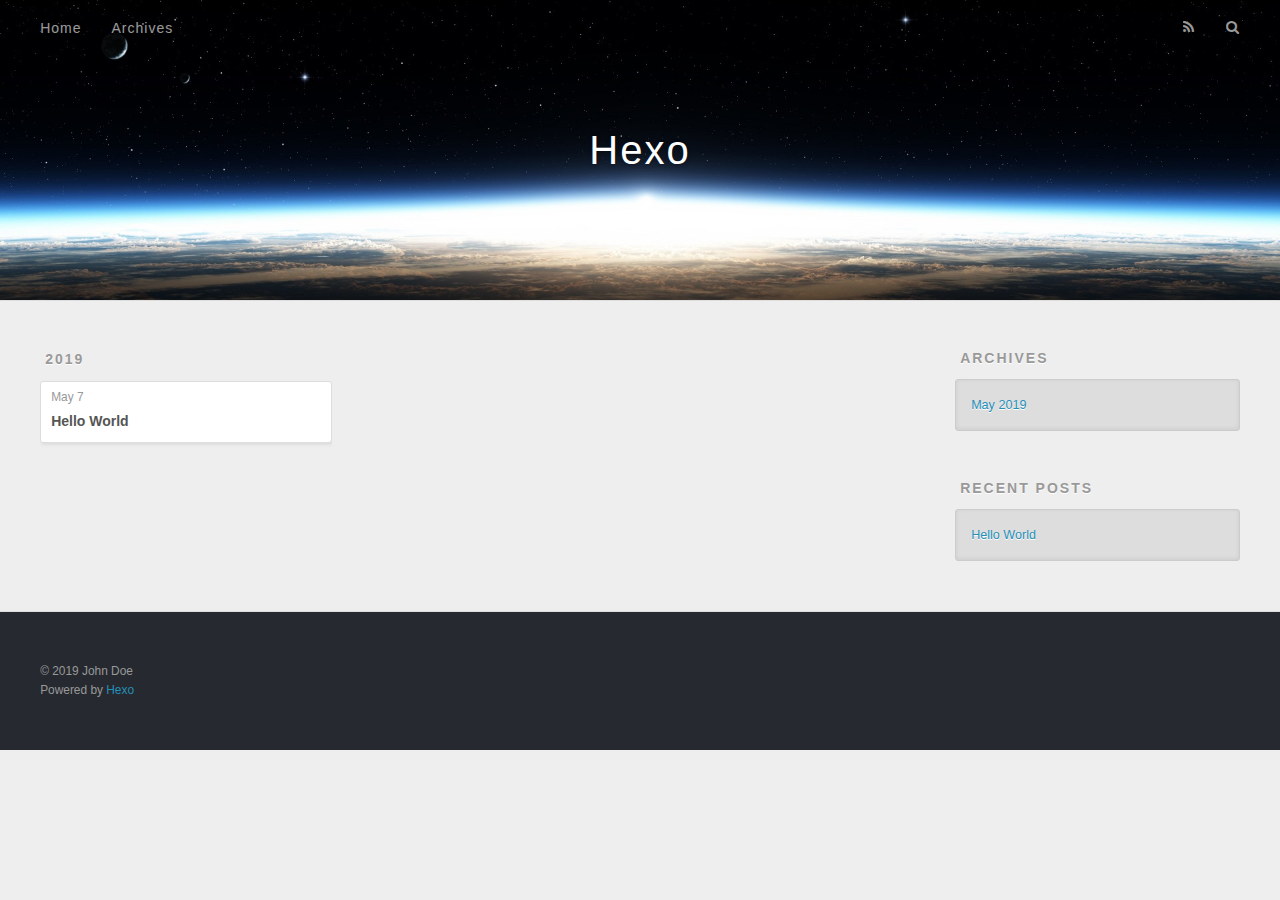
==== archives/index.html @ 74bae9dd "Site updated: 2019-05-07 15:51:32" ====
<!DOCTYPE html>
<html>
<head><meta name="generator" content="Hexo 3.8.0">
  <meta charset="utf-8">
  

  
  <title>Archives | Hexo</title>
  <meta name="viewport" content="width=device-width, initial-scale=1, maximum-scale=1">
  <meta property="og:type" content="website">
<meta property="og:title" content="Hexo">
<meta property="og:url" content="http://yoursite.com/archives/index.html">
<meta property="og:site_name" content="Hexo">
<meta property="og:locale" content="default">
<meta name="twitter:card" content="summary">
<meta name="twitter:title" content="Hexo">
  
    <link rel="alternate" href="/atom.xml" title="Hexo" type="application/atom+xml">
  
  
    <link rel="icon" href="/favicon.png">
  
  
    <link href="//fonts.googleapis.com/css?family=Source+Code+Pro" rel="stylesheet" type="text/css">
  
  <link rel="stylesheet" href="/css/style.css">
</head>
</html>
<body>
  <div id="container">
    <div id="wrap">
      <header id="header">
  <div id="banner"></div>
  <div id="header-outer" class="outer">
    <div id="header-title" class="inner">
      <h1 id="logo-wrap">
        <a href="/" id="logo">Hexo</a>
      </h1>
      
    </div>
    <div id="header-inner" class="inner">
      <nav id="main-nav">
        <a id="main-nav-toggle" class="nav-icon"></a>
        
          <a class="main-nav-link" href="/">Home</a>
        
          <a class="main-nav-link" href="/archives">Archives</a>
        
      </nav>
      <nav id="sub-nav">
        
          <a id="nav-rss-link" class="nav-icon" href="/atom.xml" title="RSS Feed"></a>
        
        <a id="nav-search-btn" class="nav-icon" title="Search"></a>
      </nav>
      <div id="search-form-wrap">
        <form action="//google.com/search" method="get" accept-charset="UTF-8" class="search-form"><input type="search" name="q" class="search-form-input" placeholder="Search"><button type="submit" class="search-form-submit">&#xF002;</button><input type="hidden" name="sitesearch" value="http://yoursite.com"></form>
      </div>
    </div>
  </div>
</header>
      <div class="outer">
        <section id="main">
  
  
    
    
      
      
      <section class="archives-wrap">
        <div class="archive-year-wrap">
          <a href="/archives/2019" class="archive-year">2019</a>
        </div>
        <div class="archives">
    
    <article class="archive-article archive-type-post">
  <div class="archive-article-inner">
    <header class="archive-article-header">
      <a href="/2019/05/07/hello-world/" class="archive-article-date">
  <time datetime="2019-05-07T07:40:25.000Z" itemprop="datePublished">May 7</time>
</a>
      
  
    <h1 itemprop="name">
      <a class="archive-article-title" href="/2019/05/07/hello-world/">Hello World</a>
    </h1>
  

    </header>
  </div>
</article>
  
  
    </div></section>
  


</section>
        
          <aside id="sidebar">
  
    

  
    

  
    
  
    
  <div class="widget-wrap">
    <h3 class="widget-title">Archives</h3>
    <div class="widget">
      <ul class="archive-list"><li class="archive-list-item"><a class="archive-list-link" href="/archives/2019/05/">May 2019</a></li></ul>
    </div>
  </div>


  
    
  <div class="widget-wrap">
    <h3 class="widget-title">Recent Posts</h3>
    <div class="widget">
      <ul>
        
          <li>
            <a href="/2019/05/07/hello-world/">Hello World</a>
          </li>
        
      </ul>
    </div>
  </div>

  
</aside>
        
      </div>
      <footer id="footer">
  
  <div class="outer">
    <div id="footer-info" class="inner">
      &copy; 2019 John Doe<br>
      Powered by <a href="http://hexo.io/" target="_blank">Hexo</a>
    </div>
  </div>
</footer>
    </div>
    <nav id="mobile-nav">
  
    <a href="/" class="mobile-nav-link">Home</a>
  
    <a href="/archives" class="mobile-nav-link">Archives</a>
  
</nav>
    

<script src="//ajax.googleapis.com/ajax/libs/jquery/2.0.3/jquery.min.js"></script>


  <link rel="stylesheet" href="/fancybox/jquery.fancybox.css">
  <script src="/fancybox/jquery.fancybox.pack.js"></script>


<script src="/js/script.js"></script>



  </div>
</body>
</html>
---- css/style.css ----
body {
  width: 100%;
}
body:before,
body:after {
  content: "";
  display: table;
}
body:after {
  clear: both;
}
html,
body,
div,
span,
applet,
object,
iframe,
h1,
h2,
h3,
h4,
h5,
h6,
p,
blockquote,
pre,
a,
abbr,
acronym,
address,
big,
cite,
code,
del,
dfn,
em,
img,
ins,
kbd,
q,
s,
samp,
small,
strike,
strong,
sub,
sup,
tt,
var,
dl,
dt,
dd,
ol,
ul,
li,
fieldset,
form,
label,
legend,
table,
caption,
tbody,
tfoot,
thead,
tr,
th,
td {
  margin: 0;
  padding: 0;
  border: 0;
  outline: 0;
  font-weight: inherit;
  font-style: inherit;
  font-family: inherit;
  font-size: 100%;
  vertical-align: baseline;
}
body {
  line-height: 1;
  color: #000;
  background: #fff;
}
ol,
ul {
  list-style: none;
}
table {
  border-collapse: separate;
  border-spacing: 0;
  vertical-align: middle;
}
caption,
th,
td {
  text-align: left;
  font-weight: normal;
  vertical-align: middle;
}
a img {
  border: none;
}
input,
button {
  margin: 0;
  padding: 0;
}
input::-moz-focus-inner,
button::-moz-focus-inner {
  border: 0;
  padding: 0;
}
@font-face {
  font-family: FontAwesome;
  font-style: normal;
  font-weight: normal;
  src: url("fonts/fontawesome-webfont.eot?v=#4.0.3");
  src: url("fonts/fontawesome-webfont.eot?#iefix&v=#4.0.3") format("embedded-opentype"), url("fonts/fontawesome-webfont.woff?v=#4.0.3") format("woff"), url("fonts/fontawesome-webfont.ttf?v=#4.0.3") format("truetype"), url("fonts/fontawesome-webfont.svg#fontawesomeregular?v=#4.0.3") format("svg");
}
html,
body,
#container {
  height: 100%;
}
body {
  background: #eee;
  font: 14px -apple-system, BlinkMacSystemFont, "Segoe UI", "Roboto", "Oxygen", "Ubuntu", "Cantarell", "Fira Sans", "Droid Sans", "Helvetica Neue", sans-serif;
  -webkit-text-size-adjust: 100%;
}
.outer {
  max-width: 1220px;
  margin: 0 auto;
  padding: 0 20px;
}
.outer:before,
.outer:after {
  content: "";
  display: table;
}
.outer:after {
  clear: both;
}
.inner {
  display: inline;
  float: left;
  width: 98.33333333333333%;
  margin: 0 0.833333333333333%;
}
.left,
.alignleft {
  float: left;
}
.right,
.alignright {
  float: right;
}
.clear {
  clear: both;
}
#container {
  position: relative;
}
.mobile-nav-on {
  overflow: hidden;
}
#wrap {
  height: 100%;
  width: 100%;
  position: absolute;
  top: 0;
  left: 0;
  -webkit-transition: 0.2s ease-out;
  -moz-transition: 0.2s ease-out;
  -ms-transition: 0.2s ease-out;
  transition: 0.2s ease-out;
  z-index: 1;
  background: #eee;
}
.mobile-nav-on #wrap {
  left: 280px;
}
@media screen and (min-width: 768px) {
  #main {
    display: inline;
    float: left;
    width: 73.33333333333333%;
    margin: 0 0.833333333333333%;
  }
}
.article-date,
.article-category-link,
.archive-year,
.widget-title {
  text-decoration: none;
  text-transform: uppercase;
  letter-spacing: 2px;
  color: #999;
  margin-bottom: 1em;
  margin-left: 5px;
  line-height: 1em;
  text-shadow: 0 1px #fff;
  font-weight: bold;
}
.article-inner,
.archive-article-inner {
  background: #fff;
  -webkit-box-shadow: 1px 2px 3px #ddd;
  box-shadow: 1px 2px 3px #ddd;
  border: 1px solid #ddd;
  border-radius: 3px;
}
.article-entry h1,
.widget h1 {
  font-size: 2em;
}
.article-entry h2,
.widget h2 {
  font-size: 1.5em;
}
.article-entry h3,
.widget h3 {
  font-size: 1.3em;
}
.article-entry h4,
.widget h4 {
  font-size: 1.2em;
}
.article-entry h5,
.widget h5 {
  font-size: 1em;
}
.article-entry h6,
.widget h6 {
  font-size: 1em;
  color: #999;
}
.article-entry hr,
.widget hr {
  border: 1px dashed #ddd;
}
.article-entry strong,
.widget strong {
  font-weight: bold;
}
.article-entry em,
.widget em,
.article-entry cite,
.widget cite {
  font-style: italic;
}
.article-entry sup,
.widget sup,
.article-entry sub,
.widget sub {
  font-size: 0.75em;
  line-height: 0;
  position: relative;
  vertical-align: baseline;
}
.article-entry sup,
.widget sup {
  top: -0.5em;
}
.article-entry sub,
.widget sub {
  bottom: -0.2em;
}
.article-entry small,
.widget small {
  font-size: 0.85em;
}
.article-entry acronym,
.widget acronym,
.article-entry abbr,
.widget abbr {
  border-bottom: 1px dotted;
}
.article-entry ul,
.widget ul,
.article-entry ol,
.widget ol,
.article-entry dl,
.widget dl {
  margin: 0 20px;
  line-height: 1.6em;
}
.article-entry ul ul,
.widget ul ul,
.article-entry ol ul,
.widget ol ul,
.article-entry ul ol,
.widget ul ol,
.article-entry ol ol,
.widget ol ol {
  margin-top: 0;
  margin-bottom: 0;
}
.article-entry ul,
.widget ul {
  list-style: disc;
}
.article-entry ol,
.widget ol {
  list-style: decimal;
}
.article-entry dt,
.widget dt {
  font-weight: bold;
}
#header {
  height: 300px;
  position: relative;
  border-bottom: 1px solid #ddd;
}
#header:before,
#header:after {
  content: "";
  position: absolute;
  left: 0;
  right: 0;
  height: 40px;
}
#header:before {
  top: 0;
  background: -webkit-linear-gradient(rgba(0,0,0,0.2), transparent);
  background: -moz-linear-gradient(rgba(0,0,0,0.2), transparent);
  background: -ms-linear-gradient(rgba(0,0,0,0.2), transparent);
  background: linear-gradient(rgba(0,0,0,0.2), transparent);
}
#header:after {
  bottom: 0;
  background: -webkit-linear-gradient(transparent, rgba(0,0,0,0.2));
  background: -moz-linear-gradient(transparent, rgba(0,0,0,0.2));
  background: -ms-linear-gradient(transparent, rgba(0,0,0,0.2));
  background: linear-gradient(transparent, rgba(0,0,0,0.2));
}
#header-outer {
  height: 100%;
  position: relative;
}
#header-inner {
  position: relative;
  overflow: hidden;
}
#banner {
  position: absolute;
  top: 0;
  left: 0;
  width: 100%;
  height: 100%;
  background: url("images/banner.jpg") center #000;
  -webkit-background-size: cover;
  -moz-background-size: cover;
  background-size: cover;
  z-index: -1;
}
#header-title {
  text-align: center;
  height: 40px;
  position: absolute;
  top: 50%;
  left: 0;
  margin-top: -20px;
}
#logo,
#subtitle {
  text-decoration: none;
  color: #fff;
  font-weight: 300;
  text-shadow: 0 1px 4px rgba(0,0,0,0.3);
}
#logo {
  font-size: 40px;
  line-height: 40px;
  letter-spacing: 2px;
}
#subtitle {
  font-size: 16px;
  line-height: 16px;
  letter-spacing: 1px;
}
#subtitle-wrap {
  margin-top: 16px;
}
#main-nav {
  float: left;
  margin-left: -15px;
}
.nav-icon,
.main-nav-link {
  float: left;
  color: #fff;
  opacity: 0.6;
  text-decoration: none;
  text-shadow: 0 1px rgba(0,0,0,0.2);
  -webkit-transition: opacity 0.2s;
  -moz-transition: opacity 0.2s;
  -ms-transition: opacity 0.2s;
  transition: opacity 0.2s;
  display: block;
  padding: 20px 15px;
}
.nav-icon:hover,
.main-nav-link:hover {
  opacity: 1;
}
.nav-icon {
  font-family: FontAwesome;
  text-align: center;
  font-size: 14px;
  width: 14px;
  height: 14px;
  padding: 20px 15px;
  position: relative;
  cursor: pointer;
}
.main-nav-link {
  font-weight: 300;
  letter-spacing: 1px;
}
@media screen and (max-width: 479px) {
  .main-nav-link {
    display: none;
  }
}
#main-nav-toggle {
  display: none;
}
#main-nav-toggle:before {
  content: "\f0c9";
}
@media screen and (max-width: 479px) {
  #main-nav-toggle {
    display: block;
  }
}
#sub-nav {
  float: right;
  margin-right: -15px;
}
#nav-rss-link:before {
  content: "\f09e";
}
#nav-search-btn:before {
  content: "\f002";
}
#search-form-wrap {
  position: absolute;
  top: 15px;
  width: 150px;
  height: 30px;
  right: -150px;
  opacity: 0;
  -webkit-transition: 0.2s ease-out;
  -moz-transition: 0.2s ease-out;
  -ms-transition: 0.2s ease-out;
  transition: 0.2s ease-out;
}
#search-form-wrap.on {
  opacity: 1;
  right: 0;
}
@media screen and (max-width: 479px) {
  #search-form-wrap {
    width: 100%;
    right: -100%;
  }
}
.search-form {
  position: absolute;
  top: 0;
  left: 0;
  right: 0;
  background: #fff;
  padding: 5px 15px;
  border-radius: 15px;
  -webkit-box-shadow: 0 0 10px rgba(0,0,0,0.3);
  box-shadow: 0 0 10px rgba(0,0,0,0.3);
}
.search-form-input {
  border: none;
  background: none;
  color: #555;
  width: 100%;
  font: 13px -apple-system, BlinkMacSystemFont, "Segoe UI", "Roboto", "Oxygen", "Ubuntu", "Cantarell", "Fira Sans", "Droid Sans", "Helvetica Neue", sans-serif;
  outline: none;
}
.search-form-input::-webkit-search-results-decoration,
.search-form-input::-webkit-search-cancel-button {
  -webkit-appearance: none;
}
.search-form-submit {
  position: absolute;
  top: 50%;
  right: 10px;
  margin-top: -7px;
  font: 13px FontAwesome;
  border: none;
  background: none;
  color: #bbb;
  cursor: pointer;
}
.search-form-submit:hover,
.search-form-submit:focus {
  color: #777;
}
.article {
  margin: 50px 0;
}
.article-inner {
  overflow: hidden;
}
.article-meta:before,
.article-meta:after {
  content: "";
  display: table;
}
.article-meta:after {
  clear: both;
}
.article-date {
  float: left;
}
.article-category {
  float: left;
  line-height: 1em;
  color: #ccc;
  text-shadow: 0 1px #fff;
  margin-left: 8px;
}
.article-category:before {
  content: "\2022";
}
.article-category-link {
  margin: 0 12px 1em;
}
.article-header {
  padding: 20px 20px 0;
}
.article-title {
  text-decoration: none;
  font-size: 2em;
  font-weight: bold;
  color: #555;
  line-height: 1.1em;
  -webkit-transition: color 0.2s;
  -moz-transition: color 0.2s;
  -ms-transition: color 0.2s;
  transition: color 0.2s;
}
a.article-title:hover {
  color: #258fb8;
}
.article-entry {
  color: #555;
  padding: 0 20px;
}
.article-entry:before,
.article-entry:after {
  content: "";
  display: table;
}
.article-entry:after {
  clear: both;
}
.article-entry p,
.article-entry table {
  line-height: 1.6em;
  margin: 1.6em 0;
}
.article-entry h1,
.article-entry h2,
.article-entry h3,
.article-entry h4,
.article-entry h5,
.article-entry h6 {
  font-weight: bold;
}
.article-entry h1,
.article-entry h2,
.article-entry h3,
.article-entry h4,
.article-entry h5,
.article-entry h6 {
  line-height: 1.1em;
  margin: 1.1em 0;
}
.article-entry a {
  color: #258fb8;
  text-decoration: none;
}
.article-entry a:hover {
  text-decoration: underline;
}
.article-entry ul,
.article-entry ol,
.article-entry dl {
  margin-top: 1.6em;
  margin-bottom: 1.6em;
}
.article-entry img,
.article-entry video {
  max-width: 100%;
  height: auto;
  display: block;
  margin: auto;
}
.article-entry iframe {
  border: none;
}
.article-entry table {
  width: 100%;
  border-collapse: collapse;
  border-spacing: 0;
}
.article-entry th {
  font-weight: bold;
  border-bottom: 3px solid #ddd;
  padding-bottom: 0.5em;
}
.article-entry td {
  border-bottom: 1px solid #ddd;
  padding: 10px 0;
}
.article-entry blockquote {
  font-family: Georgia, "Times New Roman", serif;
  font-size: 1.4em;
  margin: 1.6em 20px;
  text-align: center;
}
.article-entry blockquote footer {
  font-size: 14px;
  margin: 1.6em 0;
  font-family: -apple-system, BlinkMacSystemFont, "Segoe UI", "Roboto", "Oxygen", "Ubuntu", "Cantarell", "Fira Sans", "Droid Sans", "Helvetica Neue", sans-serif;
}
.article-entry blockquote footer cite:before {
  content: "—";
  padding: 0 0.5em;
}
.article-entry .pullquote {
  text-align: left;
  width: 45%;
  margin: 0;
}
.article-entry .pullquote.left {
  margin-left: 0.5em;
  margin-right: 1em;
}
.article-entry .pullquote.right {
  margin-right: 0.5em;
  margin-left: 1em;
}
.article-entry .caption {
  color: #999;
  display: block;
  font-size: 0.9em;
  margin-top: 0.5em;
  position: relative;
  text-align: center;
}
.article-entry .video-container {
  position: relative;
  padding-top: 56.25%;
  height: 0;
  overflow: hidden;
}
.article-entry .video-container iframe,
.article-entry .video-container object,
.article-entry .video-container embed {
  position: absolute;
  top: 0;
  left: 0;
  width: 100%;
  height: 100%;
  margin-top: 0;
}
.article-more-link a {
  display: inline-block;
  line-height: 1em;
  padding: 6px 15px;
  border-radius: 15px;
  background: #eee;
  color: #999;
  text-shadow: 0 1px #fff;
  text-decoration: none;
}
.article-more-link a:hover {
  background: #258fb8;
  color: #fff;
  text-decoration: none;
  text-shadow: 0 1px #1e7293;
}
.article-footer {
  font-size: 0.85em;
  line-height: 1.6em;
  border-top: 1px solid #ddd;
  padding-top: 1.6em;
  margin: 0 20px 20px;
}
.article-footer:before,
.article-footer:after {
  content: "";
  display: table;
}
.article-footer:after {
  clear: both;
}
.article-footer a {
  color: #999;
  text-decoration: none;
}
.article-footer a:hover {
  color: #555;
}
.article-tag-list-item {
  float: left;
  margin-right: 10px;
}
.article-tag-list-link:before {
  content: "#";
}
.article-comment-link {
  float: right;
}
.article-comment-link:before {
  content: "\f075";
  font-family: FontAwesome;
  padding-right: 8px;
}
.article-share-link {
  cursor: pointer;
  float: right;
  margin-left: 20px;
}
.article-share-link:before {
  content: "\f064";
  font-family: FontAwesome;
  padding-right: 6px;
}
#article-nav {
  position: relative;
}
#article-nav:before,
#article-nav:after {
  content: "";
  display: table;
}
#article-nav:after {
  clear: both;
}
@media screen and (min-width: 768px) {
  #article-nav {
    margin: 50px 0;
  }
  #article-nav:before {
    width: 8px;
    height: 8px;
    position: absolute;
    top: 50%;
    left: 50%;
    margin-top: -4px;
    margin-left: -4px;
    content: "";
    border-radius: 50%;
    background: #ddd;
    -webkit-box-shadow: 0 1px 2px #fff;
    box-shadow: 0 1px 2px #fff;
  }
}
.article-nav-link-wrap {
  text-decoration: none;
  text-shadow: 0 1px #fff;
  color: #999;
  -webkit-box-sizing: border-box;
  -moz-box-sizing: border-box;
  box-sizing: border-box;
  margin-top: 50px;
  text-align: center;
  display: block;
}
.article-nav-link-wrap:hover {
  color: #555;
}
@media screen and (min-width: 768px) {
  .article-nav-link-wrap {
    width: 50%;
    margin-top: 0;
  }
}
@media screen and (min-width: 768px) {
  #article-nav-newer {
    float: left;
    text-align: right;
    padding-right: 20px;
  }
}
@media screen and (min-width: 768px) {
  #article-nav-older {
    float: right;
    text-align: left;
    padding-left: 20px;
  }
}
.article-nav-caption {
  text-transform: uppercase;
  letter-spacing: 2px;
  color: #ddd;
  line-height: 1em;
  font-weight: bold;
}
#article-nav-newer .article-nav-caption {
  margin-right: -2px;
}
.article-nav-title {
  font-size: 0.85em;
  line-height: 1.6em;
  margin-top: 0.5em;
}
.article-share-box {
  position: absolute;
  display: none;
  background: #fff;
  -webkit-box-shadow: 1px 2px 10px rgba(0,0,0,0.2);
  box-shadow: 1px 2px 10px rgba(0,0,0,0.2);
  border-radius: 3px;
  margin-left: -145px;
  overflow: hidden;
  z-index: 1;
}
.article-share-box.on {
  display: block;
}
.article-share-input {
  width: 100%;
  background: none;
  -webkit-box-sizing: border-box;
  -moz-box-sizing: border-box;
  box-sizing: border-box;
  font: 14px -apple-system, BlinkMacSystemFont, "Segoe UI", "Roboto", "Oxygen", "Ubuntu", "Cantarell", "Fira Sans", "Droid Sans", "Helvetica Neue", sans-serif;
  padding: 0 15px;
  color: #555;
  outline: none;
  border: 1px solid #ddd;
  border-radius: 3px 3px 0 0;
  height: 36px;
  line-height: 36px;
}
.article-share-links {
  background: #eee;
}
.article-share-links:before,
.article-share-links:after {
  content: "";
  display: table;
}
.article-share-links:after {
  clear: both;
}
.article-share-twitter,
.article-share-facebook,
.article-share-pinterest,
.article-share-google {
  width: 50px;
  height: 36px;
  display: block;
  float: left;
  position: relative;
  color: #999;
  text-shadow: 0 1px #fff;
}
.article-share-twitter:before,
.article-share-facebook:before,
.article-share-pinterest:before,
.article-share-google:before {
  font-size: 20px;
  font-family: FontAwesome;
  width: 20px;
  height: 20px;
  position: absolute;
  top: 50%;
  left: 50%;
  margin-top: -10px;
  margin-left: -10px;
  text-align: center;
}
.article-share-twitter:hover,
.article-share-facebook:hover,
.article-share-pinterest:hover,
.article-share-google:hover {
  color: #fff;
}
.article-share-twitter:before {
  content: "\f099";
}
.article-share-twitter:hover {
  background: #00aced;
  text-shadow: 0 1px #008abe;
}
.article-share-facebook:before {
  content: "\f09a";
}
.article-share-facebook:hover {
  background: #3b5998;
  text-shadow: 0 1px #2f477a;
}
.article-share-pinterest:before {
  content: "\f0d2";
}
.article-share-pinterest:hover {
  background: #cb2027;
  text-shadow: 0 1px #a21a1f;
}
.article-share-google:before {
  content: "\f0d5";
}
.article-share-google:hover {
  background: #dd4b39;
  text-shadow: 0 1px #be3221;
}
.article-gallery {
  background: #000;
  position: relative;
}
.article-gallery-photos {
  position: relative;
  overflow: hidden;
}
.article-gallery-img {
  display: none;
  max-width: 100%;
}
.article-gallery-img:first-child {
  display: block;
}
.article-gallery-img.loaded {
  position: absolute;
  display: block;
}
.article-gallery-img img {
  display: block;
  max-width: 100%;
  margin: 0 auto;
}
#comments {
  background: #fff;
  -webkit-box-shadow: 1px 2px 3px #ddd;
  box-shadow: 1px 2px 3px #ddd;
  padding: 20px;
  border: 1px solid #ddd;
  border-radius: 3px;
  margin: 50px 0;
}
#comments a {
  color: #258fb8;
}
.archives-wrap {
  margin: 50px 0;
}
.archives:before,
.archives:after {
  content: "";
  display: table;
}
.archives:after {
  clear: both;
}
.archive-year-wrap {
  margin-bottom: 1em;
}
.archives {
  -webkit-column-gap: 10px;
  -moz-column-gap: 10px;
  column-gap: 10px;
}
@media screen and (min-width: 480px) and (max-width: 767px) {
  .archives {
    -webkit-column-count: 2;
    -moz-column-count: 2;
    column-count: 2;
  }
}
@media screen and (min-width: 768px) {
  .archives {
    -webkit-column-count: 3;
    -moz-column-count: 3;
    column-count: 3;
  }
}
.archive-article {
  -webkit-column-break-inside: avoid;
  page-break-inside: avoid;
  overflow: hidden;
  break-inside: avoid-column;
}
.archive-article-inner {
  padding: 10px;
  margin-bottom: 15px;
}
.archive-article-title {
  text-decoration: none;
  font-weight: bold;
  color: #555;
  -webkit-transition: color 0.2s;
  -moz-transition: color 0.2s;
  -ms-transition: color 0.2s;
  transition: color 0.2s;
  line-height: 1.6em;
}
.archive-article-title:hover {
  color: #258fb8;
}
.archive-article-footer {
  margin-top: 1em;
}
.archive-article-date {
  color: #999;
  text-decoration: none;
  font-size: 0.85em;
  line-height: 1em;
  margin-bottom: 0.5em;
  display: block;
}
#page-nav {
  margin: 50px auto;
  background: #fff;
  -webkit-box-shadow: 1px 2px 3px #ddd;
  box-shadow: 1px 2px 3px #ddd;
  border: 1px solid #ddd;
  border-radius: 3px;
  text-align: center;
  color: #999;
  overflow: hidden;
}
#page-nav:before,
#page-nav:after {
  content: "";
  display: table;
}
#page-nav:after {
  clear: both;
}
#page-nav a,
#page-nav span {
  padding: 10px 20px;
  line-height: 1;
  height: 2ex;
}
#page-nav a {
  color: #999;
  text-decoration: none;
}
#page-nav a:hover {
  background: #999;
  color: #fff;
}
#page-nav .prev {
  float: left;
}
#page-nav .next {
  float: right;
}
#page-nav .page-number {
  display: inline-block;
}
@media screen and (max-width: 479px) {
  #page-nav .page-number {
    display: none;
  }
}
#page-nav .current {
  color: #555;
  font-weight: bold;
}
#page-nav .space {
  color: #ddd;
}
#footer {
  background: #262a30;
  padding: 50px 0;
  border-top: 1px solid #ddd;
  color: #999;
}
#footer a {
  color: #258fb8;
  text-decoration: none;
}
#footer a:hover {
  text-decoration: underline;
}
#footer-info {
  line-height: 1.6em;
  font-size: 0.85em;
}
.article-entry pre,
.article-entry .highlight {
  background: #2d2d2d;
  margin: 0 -20px;
  padding: 15px 20px;
  border-style: solid;
  border-color: #ddd;
  border-width: 1px 0;
  overflow: auto;
  color: #ccc;
  line-height: 22.400000000000002px;
}
.article-entry .highlight .gutter pre,
.article-entry .gist .gist-file .gist-data .line-numbers {
  color: #666;
  font-size: 0.85em;
}
.article-entry pre,
.article-entry code {
  font-family: "Source Code Pro", Consolas, Monaco, Menlo, Consolas, monospace;
}
.article-entry code {
  background: #eee;
  text-shadow: 0 1px #fff;
  padding: 0 0.3em;
}
.article-entry pre code {
  background: none;
  text-shadow: none;
  padding: 0;
}
.article-entry .highlight pre {
  border: none;
  margin: 0;
  padding: 0;
}
.article-entry .highlight table {
  margin: 0;
  width: auto;
}
.article-entry .highlight td {
  border: none;
  padding: 0;
}
.article-entry .highlight figcaption {
  font-size: 0.85em;
  color: #999;
  line-height: 1em;
  margin-bottom: 1em;
}
.article-entry .highlight figcaption:before,
.article-entry .highlight figcaption:after {
  content: "";
  display: table;
}
.article-entry .highlight figcaption:after {
  clear: both;
}
.article-entry .highlight figcaption a {
  float: right;
}
.article-entry .highlight .gutter pre {
  text-align: right;
  padding-right: 20px;
}
.article-entry .highlight .line {
  height: 22.400000000000002px;
}
.article-entry .highlight .line.marked {
  background: #515151;
}
.article-entry .gist {
  margin: 0 -20px;
  border-style: solid;
  border-color: #ddd;
  border-width: 1px 0;
  background: #2d2d2d;
  padding: 15px 20px 15px 0;
}
.article-entry .gist .gist-file {
  border: none;
  font-family: "Source Code Pro", Consolas, Monaco, Menlo, Consolas, monospace;
  margin: 0;
}
.article-entry .gist .gist-file .gist-data {
  background: none;
  border: none;
}
.article-entry .gist .gist-file .gist-data .line-numbers {
  background: none;
  border: none;
  padding: 0 20px 0 0;
}
.article-entry .gist .gist-file .gist-data .line-data {
  padding: 0 !important;
}
.article-entry .gist .gist-file .highlight {
  margin: 0;
  padding: 0;
  border: none;
}
.article-entry .gist .gist-file .gist-meta {
  background: #2d2d2d;
  color: #999;
  font: 0.85em -apple-system, BlinkMacSystemFont, "Segoe UI", "Roboto", "Oxygen", "Ubuntu", "Cantarell", "Fira Sans", "Droid Sans", "Helvetica Neue", sans-serif;
  text-shadow: 0 0;
  padding: 0;
  margin-top: 1em;
  margin-left: 20px;
}
.article-entry .gist .gist-file .gist-meta a {
  color: #258fb8;
  font-weight: normal;
}
.article-entry .gist .gist-file .gist-meta a:hover {
  text-decoration: underline;
}
pre .comment,
pre .title {
  color: #999;
}
pre .variable,
pre .attribute,
pre .tag,
pre .regexp,
pre .ruby .constant,
pre .xml .tag .title,
pre .xml .pi,
pre .xml .doctype,
pre .html .doctype,
pre .css .id,
pre .css .class,
pre .css .pseudo {
  color: #f2777a;
}
pre .number,
pre .preprocessor,
pre .built_in,
pre .literal,
pre .params,
pre .constant {
  color: #f99157;
}
pre .class,
pre .ruby .class .title,
pre .css .rules .attribute {
  color: #9c9;
}
pre .string,
pre .value,
pre .inheritance,
pre .header,
pre .ruby .symbol,
pre .xml .cdata {
  color: #9c9;
}
pre .css .hexcolor {
  color: #6cc;
}
pre .function,
pre .python .decorator,
pre .python .title,
pre .ruby .function .title,
pre .ruby .title .keyword,
pre .perl .sub,
pre .javascript .title,
pre .coffeescript .title {
  color: #69c;
}
pre .keyword,
pre .javascript .function {
  color: #c9c;
}
@media screen and (max-width: 479px) {
  #mobile-nav {
    position: absolute;
    top: 0;
    left: 0;
    width: 280px;
    height: 100%;
    background: #191919;
    border-right: 1px solid #fff;
  }
}
@media screen and (max-width: 479px) {
  .mobile-nav-link {
    display: block;
    color: #999;
    text-decoration: none;
    padding: 15px 20px;
    font-weight: bold;
  }
  .mobile-nav-link:hover {
    color: #fff;
  }
}
@media screen and (min-width: 768px) {
  #sidebar {
    display: inline;
    float: left;
    width: 23.333333333333332%;
    margin: 0 0.833333333333333%;
  }
}
.widget-wrap {
  margin: 50px 0;
}
.widget {
  color: #777;
  text-shadow: 0 1px #fff;
  background: #ddd;
  -webkit-box-shadow: 0 -1px 4px #ccc inset;
  box-shadow: 0 -1px 4px #ccc inset;
  border: 1px solid #ccc;
  padding: 15px;
  border-radius: 3px;
}
.widget a {
  color: #258fb8;
  text-decoration: none;
}
.widget a:hover {
  text-decoration: underline;
}
.widget ul ul,
.widget ol ul,
.widget dl ul,
.widget ul ol,
.widget ol ol,
.widget dl ol,
.widget ul dl,
.widget ol dl,
.widget dl dl {
  margin-left: 15px;
  list-style: disc;
}
.widget {
  line-height: 1.6em;
  word-wrap: break-word;
  font-size: 0.9em;
}
.widget ul,
.widget ol {
  list-style: none;
  margin: 0;
}
.widget ul ul,
.widget ol ul,
.widget ul ol,
.widget ol ol {
  margin: 0 20px;
}
.widget ul ul,
.widget ol ul {
  list-style: disc;
}
.widget ul ol,
.widget ol ol {
  list-style: decimal;
}
.category-list-count,
.tag-list-count,
.archive-list-count {
  padding-left: 5px;
  color: #999;
  font-size: 0.85em;
}
.category-list-count:before,
.tag-list-count:before,
.archive-list-count:before {
  content: "(";
}
.category-list-count:after,
.tag-list-count:after,
.archive-list-count:after {
  content: ")";
}
.tagcloud a {
  margin-right: 5px;
  display: inline-block;
}
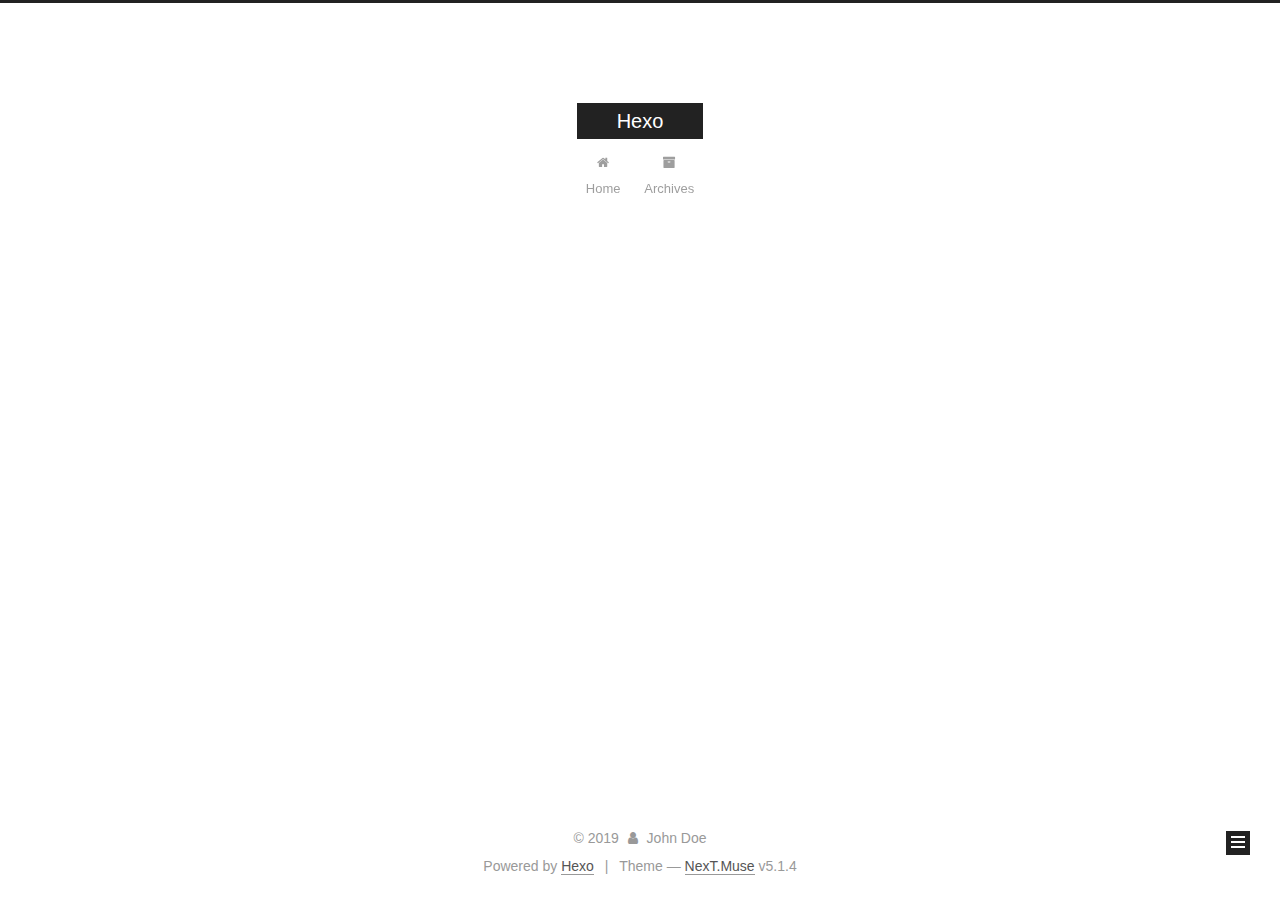
==== commit a3fec19a: "Site updated: 2019-05-07 17:22:38" ====
--- a/archives/index.html
+++ b/archives/index.html
@@ -1,170 +1,549 @@
 <!DOCTYPE html>
-<html>
+
+
+
+  
+
+
+<html class="theme-next muse use-motion" lang>
 <head><meta name="generator" content="Hexo 3.8.0">
-  <meta charset="utf-8">
-  
-
-  
-  <title>Archives | Hexo</title>
-  <meta name="viewport" content="width=device-width, initial-scale=1, maximum-scale=1">
-  <meta property="og:type" content="website">
+  <meta charset="UTF-8">
+<meta http-equiv="X-UA-Compatible" content="IE=edge">
+<meta name="viewport" content="width=device-width, initial-scale=1, maximum-scale=1">
+<meta name="theme-color" content="#222">
+
+
+
+
+
+
+
+
+
+<meta http-equiv="Cache-Control" content="no-transform">
+<meta http-equiv="Cache-Control" content="no-siteapp">
+
+
+
+
+
+
+
+
+
+
+
+
+
+
+
+
+  
+  
+  <link href="/lib/fancybox/source/jquery.fancybox.css?v=2.1.5" rel="stylesheet" type="text/css">
+
+
+
+
+
+
+
+<link href="/lib/font-awesome/css/font-awesome.min.css?v=4.6.2" rel="stylesheet" type="text/css">
+
+<link href="/css/main.css?v=5.1.4" rel="stylesheet" type="text/css">
+
+
+  <link rel="apple-touch-icon" sizes="180x180" href="/images/apple-touch-icon-next.png?v=5.1.4">
+
+
+  <link rel="icon" type="image/png" sizes="32x32" href="/images/favicon-32x32-next.png?v=5.1.4">
+
+
+  <link rel="icon" type="image/png" sizes="16x16" href="/images/favicon-16x16-next.png?v=5.1.4">
+
+
+  <link rel="mask-icon" href="/images/logo.svg?v=5.1.4" color="#222">
+
+
+
+
+
+  <meta name="keywords" content="Hexo, NexT">
+
+
+
+
+
+
+
+
+
+
+<meta property="og:type" content="website">
 <meta property="og:title" content="Hexo">
 <meta property="og:url" content="http://yoursite.com/archives/index.html">
 <meta property="og:site_name" content="Hexo">
 <meta property="og:locale" content="default">
 <meta name="twitter:card" content="summary">
 <meta name="twitter:title" content="Hexo">
-  
-    <link rel="alternate" href="/atom.xml" title="Hexo" type="application/atom+xml">
-  
-  
-    <link rel="icon" href="/favicon.png">
-  
-  
-    <link href="//fonts.googleapis.com/css?family=Source+Code+Pro" rel="stylesheet" type="text/css">
-  
-  <link rel="stylesheet" href="/css/style.css">
+
+
+
+<script type="text/javascript" id="hexo.configurations">
+  var NexT = window.NexT || {};
+  var CONFIG = {
+    root: '/',
+    scheme: 'Muse',
+    version: '5.1.4',
+    sidebar: {"position":"left","display":"post","offset":12,"b2t":false,"scrollpercent":false,"onmobile":false},
+    fancybox: true,
+    tabs: true,
+    motion: {"enable":true,"async":false,"transition":{"post_block":"fadeIn","post_header":"slideDownIn","post_body":"slideDownIn","coll_header":"slideLeftIn","sidebar":"slideUpIn"}},
+    duoshuo: {
+      userId: '0',
+      author: 'Author'
+    },
+    algolia: {
+      applicationID: '',
+      apiKey: '',
+      indexName: '',
+      hits: {"per_page":10},
+      labels: {"input_placeholder":"Search for Posts","hits_empty":"We didn't find any results for the search: ${query}","hits_stats":"${hits} results found in ${time} ms"}
+    }
+  };
+</script>
+
+
+
+  <link rel="canonical" href="http://yoursite.com/archives/">
+
+
+
+
+
+  <title>Archive | Hexo</title>
+  
+
+
+
+
+
+
+
+
 </head>
-</html>
-<body>
-  <div id="container">
-    <div id="wrap">
-      <header id="header">
-  <div id="banner"></div>
-  <div id="header-outer" class="outer">
-    <div id="header-title" class="inner">
-      <h1 id="logo-wrap">
-        <a href="/" id="logo">Hexo</a>
-      </h1>
-      
+
+<body itemscope itemtype="http://schema.org/WebPage" lang="default">
+
+  
+  
+    
+  
+
+  <div class="container sidebar-position-left page-archive">
+    <div class="headband"></div>
+
+    <header id="header" class="header" itemscope itemtype="http://schema.org/WPHeader">
+      <div class="header-inner"><div class="site-brand-wrapper">
+  <div class="site-meta ">
+    
+
+    <div class="custom-logo-site-title">
+      <a href="/" class="brand" rel="start">
+        <span class="logo-line-before"><i></i></span>
+        <span class="site-title">Hexo</span>
+        <span class="logo-line-after"><i></i></span>
+      </a>
     </div>
-    <div id="header-inner" class="inner">
-      <nav id="main-nav">
-        <a id="main-nav-toggle" class="nav-icon"></a>
-        
-          <a class="main-nav-link" href="/">Home</a>
-        
-          <a class="main-nav-link" href="/archives">Archives</a>
-        
-      </nav>
-      <nav id="sub-nav">
-        
-          <a id="nav-rss-link" class="nav-icon" href="/atom.xml" title="RSS Feed"></a>
-        
-        <a id="nav-search-btn" class="nav-icon" title="Search"></a>
-      </nav>
-      <div id="search-form-wrap">
-        <form action="//google.com/search" method="get" accept-charset="UTF-8" class="search-form"><input type="search" name="q" class="search-form-input" placeholder="Search"><button type="submit" class="search-form-submit">&#xF002;</button><input type="hidden" name="sitesearch" value="http://yoursite.com"></form>
+      
+        <p class="site-subtitle"></p>
+      
+  </div>
+
+  <div class="site-nav-toggle">
+    <button>
+      <span class="btn-bar"></span>
+      <span class="btn-bar"></span>
+      <span class="btn-bar"></span>
+    </button>
+  </div>
+</div>
+
+<nav class="site-nav">
+  
+
+  
+    <ul id="menu" class="menu">
+      
+        
+        <li class="menu-item menu-item-home">
+          <a href="/" rel="section">
+            
+              <i class="menu-item-icon fa fa-fw fa-home"></i> <br>
+            
+            Home
+          </a>
+        </li>
+      
+        
+        <li class="menu-item menu-item-archives">
+          <a href="/archives/" rel="section">
+            
+              <i class="menu-item-icon fa fa-fw fa-archive"></i> <br>
+            
+            Archives
+          </a>
+        </li>
+      
+
+      
+    </ul>
+  
+
+  
+</nav>
+
+
+
+ </div>
+    </header>
+
+    <main id="main" class="main">
+      <div class="main-inner">
+        <div class="content-wrap">
+          <div id="content" class="content">
+            
+
+  
+  
+  
+  <div class="post-block archive">
+    <div id="posts" class="posts-collapse">
+      <span class="archive-move-on"></span>
+
+      <span class="archive-page-counter">
+        
+        
+        
+          
+        
+        Um..! 1 post. Keep on posting.
+      </span>
+
+      
+
+        
+        
+        
+
+        
+          
+          <div class="collection-title">
+            <h1 class="archive-year" id="archive-year-2019">2019</h1>
+          </div>
+        
+        
+
+        
+
+  <article class="post post-type-normal" itemscope itemtype="http://schema.org/Article">
+    <header class="post-header">
+
+      <h2 class="post-title">
+        
+            <a class="post-title-link" href="/2019/05/07/hello-world/" itemprop="url">
+              
+                <span itemprop="name">Hello World</span>
+              
+            </a>
+        
+      </h2>
+
+      <div class="post-meta">
+        <time class="post-time" itemprop="dateCreated" datetime="2019-05-07T15:40:25+08:00" content="2019-05-07">
+          05-07
+        </time>
       </div>
+
+    </header>
+  </article>
+
+
+
+      
+
     </div>
   </div>
-</header>
-      <div class="outer">
-        <section id="main">
-  
-  
-    
-    
-      
-      
-      <section class="archives-wrap">
-        <div class="archive-year-wrap">
-          <a href="/archives/2019" class="archive-year">2019</a>
+  
+  
+  
+
+  
+
+
+
+          </div>
+          
+
+
+          
+
         </div>
-        <div class="archives">
-    
-    <article class="archive-article archive-type-post">
-  <div class="archive-article-inner">
-    <header class="archive-article-header">
-      <a href="/2019/05/07/hello-world/" class="archive-article-date">
-  <time datetime="2019-05-07T07:40:25.000Z" itemprop="datePublished">May 7</time>
-</a>
-      
-  
-    <h1 itemprop="name">
-      <a class="archive-article-title" href="/2019/05/07/hello-world/">Hello World</a>
-    </h1>
-  
-
-    </header>
-  </div>
-</article>
-  
-  
-    </div></section>
-  
-
-
-</section>
-        
-          <aside id="sidebar">
-  
-    
-
-  
-    
-
-  
-    
-  
-    
-  <div class="widget-wrap">
-    <h3 class="widget-title">Archives</h3>
-    <div class="widget">
-      <ul class="archive-list"><li class="archive-list-item"><a class="archive-list-link" href="/archives/2019/05/">May 2019</a></li></ul>
+        
+          
+  
+  <div class="sidebar-toggle">
+    <div class="sidebar-toggle-line-wrap">
+      <span class="sidebar-toggle-line sidebar-toggle-line-first"></span>
+      <span class="sidebar-toggle-line sidebar-toggle-line-middle"></span>
+      <span class="sidebar-toggle-line sidebar-toggle-line-last"></span>
     </div>
   </div>
 
-
-  
+  <aside id="sidebar" class="sidebar">
     
-  <div class="widget-wrap">
-    <h3 class="widget-title">Recent Posts</h3>
-    <div class="widget">
-      <ul>
-        
-          <li>
-            <a href="/2019/05/07/hello-world/">Hello World</a>
-          </li>
-        
-      </ul>
+    <div class="sidebar-inner">
+
+      
+
+      
+
+      <section class="site-overview-wrap sidebar-panel sidebar-panel-active">
+        <div class="site-overview">
+          <div class="site-author motion-element" itemprop="author" itemscope itemtype="http://schema.org/Person">
+            
+              <p class="site-author-name" itemprop="name">John Doe</p>
+              <p class="site-description motion-element" itemprop="description"></p>
+          </div>
+
+          <nav class="site-state motion-element">
+
+            
+              <div class="site-state-item site-state-posts">
+              
+                <a href="/archives/">
+              
+                  <span class="site-state-item-count">1</span>
+                  <span class="site-state-item-name">posts</span>
+                </a>
+              </div>
+            
+
+            
+
+            
+
+          </nav>
+
+          
+
+          
+
+          
+          
+
+          
+          
+
+          
+
+        </div>
+      </section>
+
+      
+
+      
+
     </div>
+  </aside>
+
+
+        
+      </div>
+    </main>
+
+    <footer id="footer" class="footer">
+      <div class="footer-inner">
+        <div class="copyright">&copy; <span itemprop="copyrightYear">2019</span>
+  <span class="with-love">
+    <i class="fa fa-user"></i>
+  </span>
+  <span class="author" itemprop="copyrightHolder">John Doe</span>
+
+  
+</div>
+
+
+  <div class="powered-by">Powered by <a class="theme-link" target="_blank" href="https://hexo.io">Hexo</a></div>
+
+
+
+  <span class="post-meta-divider">|</span>
+
+
+
+  <div class="theme-info">Theme &mdash; <a class="theme-link" target="_blank" href="https://github.com/iissnan/hexo-theme-next">NexT.Muse</a> v5.1.4</div>
+
+
+
+
+        
+
+
+
+
+
+
+
+        
+      </div>
+    </footer>
+
+    
+      <div class="back-to-top">
+        <i class="fa fa-arrow-up"></i>
+        
+      </div>
+    
+
+    
+
   </div>
 
   
-</aside>
-        
-      </div>
-      <footer id="footer">
-  
-  <div class="outer">
-    <div id="footer-info" class="inner">
-      &copy; 2019 John Doe<br>
-      Powered by <a href="http://hexo.io/" target="_blank">Hexo</a>
-    </div>
-  </div>
-</footer>
-    </div>
-    <nav id="mobile-nav">
-  
-    <a href="/" class="mobile-nav-link">Home</a>
-  
-    <a href="/archives" class="mobile-nav-link">Archives</a>
-  
-</nav>
-    
-
-<script src="//ajax.googleapis.com/ajax/libs/jquery/2.0.3/jquery.min.js"></script>
-
-
-  <link rel="stylesheet" href="/fancybox/jquery.fancybox.css">
-  <script src="/fancybox/jquery.fancybox.pack.js"></script>
-
-
-<script src="/js/script.js"></script>
-
-
-
-  </div>
+
+<script type="text/javascript">
+  if (Object.prototype.toString.call(window.Promise) !== '[object Function]') {
+    window.Promise = null;
+  }
+</script>
+
+
+
+
+
+
+
+
+
+  
+
+
+
+
+
+
+
+
+
+
+
+
+  
+  
+    <script type="text/javascript" src="/lib/jquery/index.js?v=2.1.3"></script>
+  
+
+  
+  
+    <script type="text/javascript" src="/lib/fastclick/lib/fastclick.min.js?v=1.0.6"></script>
+  
+
+  
+  
+    <script type="text/javascript" src="/lib/jquery_lazyload/jquery.lazyload.js?v=1.9.7"></script>
+  
+
+  
+  
+    <script type="text/javascript" src="/lib/velocity/velocity.min.js?v=1.2.1"></script>
+  
+
+  
+  
+    <script type="text/javascript" src="/lib/velocity/velocity.ui.min.js?v=1.2.1"></script>
+  
+
+  
+  
+    <script type="text/javascript" src="/lib/fancybox/source/jquery.fancybox.pack.js?v=2.1.5"></script>
+  
+
+
+  
+
+
+  <script type="text/javascript" src="/js/src/utils.js?v=5.1.4"></script>
+
+  <script type="text/javascript" src="/js/src/motion.js?v=5.1.4"></script>
+
+
+
+  
+  
+
+  
+
+  
+
+
+  <script type="text/javascript" src="/js/src/bootstrap.js?v=5.1.4"></script>
+
+
+
+  
+
+
+  
+
+
+
+
+	
+
+
+
+
+
+  
+
+
+
+
+
+  
+
+
+
+
+
+
+
+
+
+
+
+
+  
+
+
+
+
+
+  
+
+  
+
+  
+
+  
+  
+
+  
+
+  
+
+  
+
 </body>
-</html>+</html>
--- a/css/main.css
+++ b/css/main.css
@@ -0,0 +1,2662 @@
+/* normalize.css v3.0.2 | MIT License | git.io/normalize */
+html {
+  font-family: sans-serif; /* 1 */
+  -ms-text-size-adjust: 100%; /* 2 */
+  -webkit-text-size-adjust: 100%; /* 2 */
+}
+body {
+  margin: 0;
+}
+article,
+aside,
+details,
+figcaption,
+figure,
+footer,
+header,
+hgroup,
+main,
+menu,
+nav,
+section,
+summary {
+  display: block;
+}
+audio,
+canvas,
+progress,
+video {
+  display: inline-block; /* 1 */
+  vertical-align: baseline; /* 2 */
+}
+audio:not([controls]) {
+  display: none;
+  height: 0;
+}
+[hidden],
+template {
+  display: none;
+}
+a {
+  background-color: transparent;
+}
+a:active,
+a:hover {
+  outline: 0;
+}
+abbr[title] {
+  border-bottom: 1px dotted;
+}
+b,
+strong {
+  font-weight: bold;
+}
+dfn {
+  font-style: italic;
+}
+h1 {
+  font-size: 2em;
+  margin: 0.67em 0;
+}
+mark {
+  background: #ff0;
+  color: #000;
+}
+small {
+  font-size: 80%;
+}
+sub,
+sup {
+  font-size: 75%;
+  line-height: 0;
+  position: relative;
+  vertical-align: baseline;
+}
+sup {
+  top: -0.5em;
+}
+sub {
+  bottom: -0.25em;
+}
+img {
+  border: 0;
+}
+svg:not(:root) {
+  overflow: hidden;
+}
+figure {
+  margin: 1em 40px;
+}
+hr {
+  -moz-box-sizing: content-box;
+  box-sizing: content-box;
+  height: 0;
+}
+pre {
+  overflow: auto;
+}
+code,
+kbd,
+pre,
+samp {
+  font-family: monospace, monospace;
+  font-size: 1em;
+}
+button,
+input,
+optgroup,
+select,
+textarea {
+  color: inherit; /* 1 */
+  font: inherit; /* 2 */
+  margin: 0; /* 3 */
+}
+button {
+  overflow: visible;
+}
+button,
+select {
+  text-transform: none;
+}
+button,
+html input[type="button"],
+input[type="reset"],
+input[type="submit"] {
+  -webkit-appearance: button; /* 2 */
+  cursor: pointer; /* 3 */
+}
+button[disabled],
+html input[disabled] {
+  cursor: default;
+}
+button::-moz-focus-inner,
+input::-moz-focus-inner {
+  border: 0;
+  padding: 0;
+}
+input {
+  line-height: normal;
+}
+input[type="checkbox"],
+input[type="radio"] {
+  box-sizing: border-box; /* 1 */
+  padding: 0; /* 2 */
+}
+input[type="number"]::-webkit-inner-spin-button,
+input[type="number"]::-webkit-outer-spin-button {
+  height: auto;
+}
+input[type="search"] {
+  -webkit-appearance: textfield; /* 1 */
+  -moz-box-sizing: content-box;
+  -webkit-box-sizing: content-box; /* 2 */
+  box-sizing: content-box;
+}
+input[type="search"]::-webkit-search-cancel-button,
+input[type="search"]::-webkit-search-decoration {
+  -webkit-appearance: none;
+}
+fieldset {
+  border: 1px solid #c0c0c0;
+  margin: 0 2px;
+  padding: 0.35em 0.625em 0.75em;
+}
+legend {
+  border: 0; /* 1 */
+  padding: 0; /* 2 */
+}
+textarea {
+  overflow: auto;
+}
+optgroup {
+  font-weight: bold;
+}
+table {
+  border-collapse: collapse;
+  border-spacing: 0;
+}
+td,
+th {
+  padding: 0;
+}
+::selection {
+  background: #262a30;
+  color: #fff;
+}
+body {
+  position: relative;
+  font-family: 'Lato', "PingFang SC", "Microsoft YaHei", sans-serif;
+  font-size: 14px;
+  line-height: 2;
+  color: #555;
+  background: #fff;
+}
+@media (max-width: 767px) {
+  body {
+    padding-right: 0 !important;
+  }
+}
+@media (min-width: 768px) and (max-width: 991px) {
+  body {
+    padding-right: 0 !important;
+  }
+}
+@media (min-width: 1600px) {
+  body {
+    font-size: 16px;
+  }
+}
+h1,
+h2,
+h3,
+h4,
+h5,
+h6 {
+  margin: 0;
+  padding: 0;
+  font-weight: bold;
+  line-height: 1.5;
+  font-family: 'Lato', "PingFang SC", "Microsoft YaHei", sans-serif;
+}
+h2,
+h3,
+h4,
+h5,
+h6 {
+  margin: 20px 0 15px;
+}
+h1 {
+  font-size: 22px;
+}
+@media (max-width: 767px) {
+  h1 {
+    font-size: 18px;
+  }
+}
+h2 {
+  font-size: 20px;
+}
+@media (max-width: 767px) {
+  h2 {
+    font-size: 16px;
+  }
+}
+h3 {
+  font-size: 18px;
+}
+@media (max-width: 767px) {
+  h3 {
+    font-size: 14px;
+  }
+}
+h4 {
+  font-size: 16px;
+}
+@media (max-width: 767px) {
+  h4 {
+    font-size: 12px;
+  }
+}
+h5 {
+  font-size: 14px;
+}
+@media (max-width: 767px) {
+  h5 {
+    font-size: 10px;
+  }
+}
+h6 {
+  font-size: 12px;
+}
+@media (max-width: 767px) {
+  h6 {
+    font-size: 8px;
+  }
+}
+p {
+  margin: 0 0 20px 0;
+}
+a {
+  color: #555;
+  text-decoration: none;
+  outline: none;
+  border-bottom: 1px solid #999;
+  word-wrap: break-word;
+}
+a:hover {
+  color: #222;
+  border-bottom-color: #222;
+}
+blockquote {
+  margin: 0;
+  padding: 0;
+}
+img {
+  display: block;
+  margin: auto;
+  max-width: 100%;
+  height: auto;
+}
+hr {
+  margin: 40px 0;
+  height: 3px;
+  border: none;
+  background-color: #ddd;
+  background-image: repeating-linear-gradient(-45deg, #fff, #fff 4px, transparent 4px, transparent 8px);
+}
+blockquote {
+  padding: 0 15px;
+  color: #666;
+  border-left: 4px solid #ddd;
+}
+blockquote cite::before {
+  content: "-";
+  padding: 0 5px;
+}
+dt {
+  font-weight: 700;
+}
+dd {
+  margin: 0;
+  padding: 0;
+}
+kbd {
+  border: 1px solid #ccc;
+  border-radius: 0.2em;
+  box-shadow: 0.1em 0.1em 0.2em rgba(0,0,0,0.1);
+  background-color: #f9f9f9;
+  font-family: inherit;
+  background-image: -webkit-linear-gradient(top, #eee, #fff, #eee);
+  padding: 0.1em 0.3em;
+  white-space: nowrap;
+}
+.text-left {
+  text-align: left;
+}
+.text-center {
+  text-align: center;
+}
+.text-right {
+  text-align: right;
+}
+.text-justify {
+  text-align: justify;
+}
+.text-nowrap {
+  white-space: nowrap;
+}
+.text-lowercase {
+  text-transform: lowercase;
+}
+.text-uppercase {
+  text-transform: uppercase;
+}
+.text-capitalize {
+  text-transform: capitalize;
+}
+.center-block {
+  display: block;
+  margin-left: auto;
+  margin-right: auto;
+}
+.clearfix:before,
+.clearfix:after {
+  content: " ";
+  display: table;
+}
+.clearfix:after {
+  clear: both;
+}
+.pullquote {
+  width: 45%;
+}
+.pullquote.left {
+  float: left;
+  margin-left: 5px;
+  margin-right: 10px;
+}
+.pullquote.right {
+  float: right;
+  margin-left: 10px;
+  margin-right: 5px;
+}
+.affix.affix.affix {
+  position: fixed;
+}
+.translation {
+  margin-top: -20px;
+  font-size: 14px;
+  color: #999;
+}
+.scrollbar-measure {
+  width: 100px;
+  height: 100px;
+  overflow: scroll;
+  position: absolute;
+  top: -9999px;
+}
+.use-motion .motion-element {
+  opacity: 0;
+}
+table {
+  margin: 20px 0;
+  width: 100%;
+  border-collapse: collapse;
+  border-spacing: 0;
+  border: 1px solid #ddd;
+  font-size: 14px;
+  table-layout: fixed;
+  word-wrap: break-all;
+}
+table>tbody>tr:nth-of-type(odd) {
+  background-color: #f9f9f9;
+}
+table>tbody>tr:hover {
+  background-color: #f5f5f5;
+}
+caption,
+th,
+td {
+  padding: 8px;
+  text-align: left;
+  vertical-align: middle;
+  font-weight: normal;
+}
+th,
+td {
+  border-bottom: 3px solid #ddd;
+  border-right: 1px solid #eee;
+}
+th {
+  padding-bottom: 10px;
+  font-weight: 700;
+}
+td {
+  border-bottom-width: 1px;
+}
+html,
+body {
+  height: 100%;
+}
+.container {
+  position: relative;
+  min-height: 100%;
+}
+.header-inner {
+  margin: 0 auto;
+  padding: 100px 0 70px;
+  width: 700px;
+}
+@media (min-width: 1600px) {
+  .container .header-inner {
+    width: 900px;
+  }
+}
+.main {
+  padding-bottom: 150px;
+}
+.main-inner {
+  margin: 0 auto;
+  width: 700px;
+}
+@media (min-width: 1600px) {
+  .container .main-inner {
+    width: 900px;
+  }
+}
+.footer {
+  position: absolute;
+  left: 0;
+  bottom: 0;
+  width: 100%;
+  min-height: 50px;
+}
+.footer-inner {
+  box-sizing: border-box;
+  margin: 20px auto;
+  width: 700px;
+}
+@media (min-width: 1600px) {
+  .container .footer-inner {
+    width: 900px;
+  }
+}
+pre,
+.highlight {
+  overflow: auto;
+  margin: 20px 0;
+  padding: 0;
+  font-size: 13px;
+  color: #4d4d4c;
+  background: #f7f7f7;
+  line-height: 1.6;
+}
+pre,
+code {
+  font-family: consolas, Menlo, "PingFang SC", "Microsoft YaHei", monospace;
+}
+code {
+  padding: 2px 4px;
+  word-wrap: break-word;
+  color: #555;
+  background: #eee;
+  border-radius: 3px;
+  font-size: 13px;
+}
+pre {
+  padding: 10px;
+}
+pre code {
+  padding: 0;
+  color: #4d4d4c;
+  background: none;
+  text-shadow: none;
+}
+.highlight {
+  border-radius: 1px;
+}
+.highlight pre {
+  border: none;
+  margin: 0;
+  padding: 10px 0;
+}
+.highlight table {
+  margin: 0;
+  width: auto;
+  border: none;
+}
+.highlight td {
+  border: none;
+  padding: 0;
+}
+.highlight figcaption {
+  font-size: 1em;
+  color: #4d4d4c;
+  line-height: 1em;
+  margin-bottom: 1em;
+}
+.highlight figcaption:before,
+.highlight figcaption:after {
+  content: " ";
+  display: table;
+}
+.highlight figcaption:after {
+  clear: both;
+}
+.highlight figcaption a {
+  float: right;
+  color: #4d4d4c;
+}
+.highlight figcaption a:hover {
+  border-bottom-color: #4d4d4c;
+}
+.highlight .gutter pre {
+  padding-left: 10px;
+  padding-right: 10px;
+  color: #869194;
+  text-align: right;
+  background-color: #eff2f3;
+}
+.highlight .code pre {
+  width: 100%;
+  padding-left: 10px;
+  padding-right: 10px;
+  background-color: #f7f7f7;
+}
+.highlight .line {
+  height: 20px;
+}
+.gutter {
+  -webkit-user-select: none;
+  -moz-user-select: none;
+  -ms-user-select: none;
+  user-select: none;
+}
+.gist table {
+  width: auto;
+}
+.gist table td {
+  border: none;
+}
+pre .deletion {
+  background: #fdd;
+}
+pre .addition {
+  background: #dfd;
+}
+pre .meta {
+  color: #8959a8;
+}
+pre .comment {
+  color: #8e908c;
+}
+pre .variable,
+pre .attribute,
+pre .tag,
+pre .regexp,
+pre .ruby .constant,
+pre .xml .tag .title,
+pre .xml .pi,
+pre .xml .doctype,
+pre .html .doctype,
+pre .css .id,
+pre .css .class,
+pre .css .pseudo {
+  color: #c82829;
+}
+pre .number,
+pre .preprocessor,
+pre .built_in,
+pre .literal,
+pre .params,
+pre .constant,
+pre .command {
+  color: #f5871f;
+}
+pre .ruby .class .title,
+pre .css .rules .attribute,
+pre .string,
+pre .value,
+pre .inheritance,
+pre .header,
+pre .ruby .symbol,
+pre .xml .cdata,
+pre .special,
+pre .number,
+pre .formula {
+  color: #718c00;
+}
+pre .title,
+pre .css .hexcolor {
+  color: #3e999f;
+}
+pre .function,
+pre .python .decorator,
+pre .python .title,
+pre .ruby .function .title,
+pre .ruby .title .keyword,
+pre .perl .sub,
+pre .javascript .title,
+pre .coffeescript .title {
+  color: #4271ae;
+}
+pre .keyword,
+pre .javascript .function {
+  color: #8959a8;
+}
+.full-image.full-image.full-image.full-image {
+  border: none;
+  max-width: 100%;
+  width: auto;
+  margin: 20px auto 25px;
+}
+@media (min-width: 992px) {
+  .full-image.full-image.full-image.full-image {
+    max-width: none;
+    width: 110%;
+    margin: 25px -5%;
+  }
+}
+.blockquote-center,
+.page-home .post-type-quote blockquote,
+.page-post-detail .post-type-quote blockquote {
+  position: relative;
+  margin: 40px 0;
+  padding: 0;
+  border-left: none;
+  text-align: center;
+}
+.blockquote-center::before,
+.page-home .post-type-quote blockquote::before,
+.page-post-detail .post-type-quote blockquote::before,
+.blockquote-center::after,
+.page-home .post-type-quote blockquote::after,
+.page-post-detail .post-type-quote blockquote::after {
+  position: absolute;
+  content: ' ';
+  display: block;
+  width: 100%;
+  height: 24px;
+  opacity: 0.2;
+  background-repeat: no-repeat;
+  background-position: 0 -6px;
+  background-size: 22px 22px;
+}
+.blockquote-center::before,
+.page-home .post-type-quote blockquote::before,
+.page-post-detail .post-type-quote blockquote::before {
+  top: -20px;
+  background-image: url("../images/quote-l.svg");
+  border-top: 1px solid #ccc;
+}
+.blockquote-center::after,
+.page-home .post-type-quote blockquote::after,
+.page-post-detail .post-type-quote blockquote::after {
+  bottom: -20px;
+  background-image: url("../images/quote-r.svg");
+  border-bottom: 1px solid #ccc;
+  background-position: 100% 8px;
+}
+.blockquote-center p,
+.page-home .post-type-quote blockquote p,
+.page-post-detail .post-type-quote blockquote p,
+.blockquote-center div,
+.page-home .post-type-quote blockquote div,
+.page-post-detail .post-type-quote blockquote div {
+  text-align: center;
+}
+.post .post-body .group-picture img {
+  box-sizing: border-box;
+  padding: 0 3px;
+  border: none;
+}
+.post .group-picture-row {
+  overflow: hidden;
+  margin-top: 6px;
+}
+.post .group-picture-row:first-child {
+  margin-top: 0;
+}
+.post .group-picture-column {
+  float: left;
+}
+.page-post-detail .post-body .group-picture-column {
+  float: none;
+  margin-top: 10px;
+  width: auto !important;
+}
+.page-post-detail .post-body .group-picture-column img {
+  margin: 0 auto;
+}
+.page-archive .group-picture-container {
+  overflow: hidden;
+}
+.page-archive .group-picture-row {
+  float: left;
+}
+.page-archive .group-picture-row:first-child {
+  margin-top: 6px;
+}
+.page-archive .group-picture-column {
+  max-width: 150px;
+  max-height: 150px;
+}
+.post-body .note {
+  position: relative;
+  padding: 15px;
+  margin-bottom: 20px;
+  border: 1px solid #eee;
+  border-left-width: 5px;
+  border-radius: 3px;
+}
+.post-body .note h2,
+.post-body .note h3,
+.post-body .note h4,
+.post-body .note h5,
+.post-body .note h6 {
+  margin-top: 0;
+  margin-bottom: 0;
+  border-bottom: initial;
+  padding-top: 0 !important;
+}
+.post-body .note p:first-child,
+.post-body .note ul:first-child,
+.post-body .note ol:first-child,
+.post-body .note table:first-child,
+.post-body .note pre:first-child,
+.post-body .note blockquote:first-child {
+  margin-top: 0;
+}
+.post-body .note p:last-child,
+.post-body .note ul:last-child,
+.post-body .note ol:last-child,
+.post-body .note table:last-child,
+.post-body .note pre:last-child,
+.post-body .note blockquote:last-child {
+  margin-bottom: 0;
+}
+.post-body .note.default {
+  border-left-color: #777;
+}
+.post-body .note.default h2,
+.post-body .note.default h3,
+.post-body .note.default h4,
+.post-body .note.default h5,
+.post-body .note.default h6 {
+  color: #777;
+}
+.post-body .note.primary {
+  border-left-color: #6f42c1;
+}
+.post-body .note.primary h2,
+.post-body .note.primary h3,
+.post-body .note.primary h4,
+.post-body .note.primary h5,
+.post-body .note.primary h6 {
+  color: #6f42c1;
+}
+.post-body .note.info {
+  border-left-color: #428bca;
+}
+.post-body .note.info h2,
+.post-body .note.info h3,
+.post-body .note.info h4,
+.post-body .note.info h5,
+.post-body .note.info h6 {
+  color: #428bca;
+}
+.post-body .note.success {
+  border-left-color: #5cb85c;
+}
+.post-body .note.success h2,
+.post-body .note.success h3,
+.post-body .note.success h4,
+.post-body .note.success h5,
+.post-body .note.success h6 {
+  color: #5cb85c;
+}
+.post-body .note.warning {
+  border-left-color: #f0ad4e;
+}
+.post-body .note.warning h2,
+.post-body .note.warning h3,
+.post-body .note.warning h4,
+.post-body .note.warning h5,
+.post-body .note.warning h6 {
+  color: #f0ad4e;
+}
+.post-body .note.danger {
+  border-left-color: #d9534f;
+}
+.post-body .note.danger h2,
+.post-body .note.danger h3,
+.post-body .note.danger h4,
+.post-body .note.danger h5,
+.post-body .note.danger h6 {
+  color: #d9534f;
+}
+.post-body .label {
+  display: inline;
+  padding: 0 2px;
+  white-space: nowrap;
+}
+.post-body .label.default {
+  background-color: #f0f0f0;
+}
+.post-body .label.primary {
+  background-color: #efe6f7;
+}
+.post-body .label.info {
+  background-color: #e5f2f8;
+}
+.post-body .label.success {
+  background-color: #e7f4e9;
+}
+.post-body .label.warning {
+  background-color: #fcf6e1;
+}
+.post-body .label.danger {
+  background-color: #fae8eb;
+}
+.post-body .tabs {
+  position: relative;
+  display: block;
+  margin-bottom: 20px;
+  padding-top: 10px;
+}
+.post-body .tabs ul.nav-tabs {
+  margin: 0;
+  padding: 0;
+  display: flex;
+  margin-bottom: -1px;
+}
+@media (max-width: 413px) {
+  .post-body .tabs ul.nav-tabs {
+    display: block;
+    margin-bottom: 5px;
+  }
+}
+.post-body .tabs ul.nav-tabs li.tab {
+  list-style-type: none !important;
+  margin: 0 0.25em 0 0;
+  border-top: 3px solid transparent;
+  border-left: 1px solid transparent;
+  border-right: 1px solid transparent;
+}
+@media (max-width: 413px) {
+  .post-body .tabs ul.nav-tabs li.tab {
+    margin: initial;
+    border-top: 1px solid transparent;
+    border-left: 3px solid transparent;
+    border-right: 1px solid transparent;
+    border-bottom: 1px solid transparent;
+  }
+}
+.post-body .tabs ul.nav-tabs li.tab a {
+  outline: 0;
+  border-bottom: initial;
+  display: block;
+  line-height: 1.8em;
+  padding: 0.25em 0.75em;
+  transition-duration: 0.2s;
+  transition-timing-function: ease-out;
+  transition-delay: 0s;
+}
+.post-body .tabs ul.nav-tabs li.tab a i {
+  width: 1.285714285714286em;
+}
+.post-body .tabs ul.nav-tabs li.tab.active {
+  border-top: 3px solid #fc6423;
+  border-left: 1px solid #ddd;
+  border-right: 1px solid #ddd;
+  background-color: #fff;
+}
+@media (max-width: 413px) {
+  .post-body .tabs ul.nav-tabs li.tab.active {
+    border-top: 1px solid #ddd;
+    border-left: 3px solid #fc6423;
+    border-right: 1px solid #ddd;
+    border-bottom: 1px solid #ddd;
+  }
+}
+.post-body .tabs ul.nav-tabs li.tab.active a {
+  cursor: default;
+  color: #555;
+}
+.post-body .tabs .tab-content {
+  background-color: #fff;
+}
+.post-body .tabs .tab-content .tab-pane {
+  border: 1px solid #ddd;
+  padding: 20px 20px 0 20px;
+}
+.post-body .tabs .tab-content .tab-pane:not(.active) {
+  display: none !important;
+}
+.post-body .tabs .tab-content .tab-pane.active {
+  display: block !important;
+}
+.btn {
+  display: inline-block;
+  padding: 0 20px;
+  font-size: 14px;
+  color: #fff;
+  background: #222;
+  border: 2px solid #222;
+  text-decoration: none;
+  border-radius: 0;
+  transition-property: background-color;
+  transition-duration: 0.2s;
+  transition-timing-function: ease-in-out;
+  transition-delay: 0s;
+  line-height: 2;
+}
+.btn:hover {
+  border-color: #222;
+  color: #222;
+  background: #fff;
+}
+.btn +.btn {
+  margin: 0 0 8px 8px;
+}
+.btn .fa-fw {
+  width: 1.285714285714286em;
+  text-align: left;
+}
+.btn-bar {
+  display: block;
+  width: 22px;
+  height: 2px;
+  background: #555;
+  border-radius: 1px;
+}
+.btn-bar+.btn-bar {
+  margin-top: 4px;
+}
+.pagination {
+  margin: 120px 0 40px;
+  text-align: center;
+  border-top: 1px solid #eee;
+}
+.page-number-basic,
+.pagination .prev,
+.pagination .next,
+.pagination .page-number,
+.pagination .space {
+  display: inline-block;
+  position: relative;
+  top: -1px;
+  margin: 0 10px;
+  padding: 0 11px;
+}
+@media (max-width: 767px) {
+  .page-number-basic,
+  .pagination .prev,
+  .pagination .next,
+  .pagination .page-number,
+  .pagination .space {
+    margin: 0 5px;
+  }
+}
+.pagination .prev,
+.pagination .next,
+.pagination .page-number {
+  border-bottom: 0;
+  border-top: 1px solid #eee;
+  transition-property: border-color;
+  transition-duration: 0.2s;
+  transition-timing-function: ease-in-out;
+  transition-delay: 0s;
+}
+.pagination .prev:hover,
+.pagination .next:hover,
+.pagination .page-number:hover {
+  border-top-color: #222;
+}
+.pagination .space {
+  padding: 0;
+  margin: 0;
+}
+.pagination .prev {
+  margin-left: 0;
+}
+.pagination .next {
+  margin-right: 0;
+}
+.pagination .page-number.current {
+  color: #fff;
+  background: #ccc;
+  border-top-color: #ccc;
+}
+@media (max-width: 767px) {
+  .pagination {
+    border-top: none;
+  }
+  .pagination .prev,
+  .pagination .next,
+  .pagination .page-number {
+    margin-bottom: 10px;
+    border-top: 0;
+    border-bottom: 1px solid #eee;
+    padding: 0 10px;
+  }
+  .pagination .prev:hover,
+  .pagination .next:hover,
+  .pagination .page-number:hover {
+    border-bottom-color: #222;
+  }
+}
+.comments {
+  margin: 60px 20px 0;
+}
+.tag-cloud {
+  text-align: center;
+}
+.tag-cloud a {
+  display: inline-block;
+  margin: 10px;
+}
+.back-to-top {
+  box-sizing: border-box;
+  position: fixed;
+  bottom: -100px;
+  right: 30px;
+  z-index: 1050;
+  padding: 0 6px;
+  width: 24px;
+  background: #222;
+  font-size: 12px;
+  opacity: 1;
+  color: #fff;
+  cursor: pointer;
+  text-align: center;
+  -webkit-transform: translateZ(0);
+  transition-property: bottom;
+  transition-duration: 0.2s;
+  transition-timing-function: ease-in-out;
+  transition-delay: 0s;
+}
+@media (min-width: 768px) and (max-width: 991px) {
+  .back-to-top {
+    display: none !important;
+  }
+}
+@media (max-width: 767px) {
+  .back-to-top {
+    display: none !important;
+  }
+}
+.back-to-top.back-to-top-on {
+  bottom: 19px;
+}
+.header {
+  background: transparent;
+}
+.header-inner {
+  position: relative;
+}
+.headband {
+  height: 3px;
+  background: #222;
+}
+.site-meta {
+  margin: 0;
+  text-align: center;
+}
+@media (max-width: 767px) {
+  .site-meta {
+    text-align: center;
+  }
+}
+.brand {
+  position: relative;
+  display: inline-block;
+  padding: 0 40px;
+  color: #fff;
+  background: #222;
+  border-bottom: none;
+}
+.brand:hover {
+  color: #fff;
+}
+.logo {
+  display: inline-block;
+  margin-right: 5px;
+  line-height: 36px;
+  vertical-align: top;
+}
+.site-title {
+  display: inline-block;
+  vertical-align: top;
+  line-height: 36px;
+  font-size: 20px;
+  font-weight: normal;
+  font-family: 'Lato', "PingFang SC", "Microsoft YaHei", sans-serif;
+}
+.site-subtitle {
+  margin-top: 10px;
+  font-size: 13px;
+  color: #999;
+}
+.use-motion .brand {
+  opacity: 0;
+}
+.use-motion .logo,
+.use-motion .site-title,
+.use-motion .site-subtitle {
+  opacity: 0;
+  position: relative;
+  top: -10px;
+}
+.site-nav-toggle {
+  display: none;
+  position: absolute;
+  top: 10px;
+  left: 10px;
+}
+@media (max-width: 767px) {
+  .site-nav-toggle {
+    display: block;
+  }
+}
+.site-nav-toggle button {
+  margin-top: 2px;
+  padding: 9px 10px;
+  background: transparent;
+  border: none;
+}
+@media (max-width: 767px) {
+  .site-nav {
+    display: none;
+    margin: 0 -10px;
+    padding: 0 10px;
+    clear: both;
+    border-top: 1px solid #ddd;
+  }
+}
+@media (min-width: 768px) and (max-width: 991px) {
+  .site-nav {
+    display: block !important;
+  }
+}
+@media (min-width: 992px) {
+  .site-nav {
+    display: block !important;
+  }
+}
+.menu {
+  margin-top: 20px;
+  padding-left: 0;
+  text-align: center;
+}
+.menu .menu-item {
+  display: inline-block;
+  margin: 0 10px;
+  list-style: none;
+}
+@media screen and (max-width: 767px) {
+  .menu .menu-item {
+    margin-top: 10px;
+  }
+}
+.menu .menu-item a {
+  display: block;
+  font-size: 13px;
+  line-height: inherit;
+  border-bottom: 1px solid transparent;
+  transition-property: border-color;
+  transition-duration: 0.2s;
+  transition-timing-function: ease-in-out;
+  transition-delay: 0s;
+}
+.menu .menu-item a:hover {
+  border-bottom-color: #222;
+}
+.menu .menu-item .fa {
+  margin-right: 5px;
+}
+.use-motion .menu-item {
+  opacity: 0;
+}
+.post-body {
+  font-family: 'Lato', "PingFang SC", "Microsoft YaHei", sans-serif;
+}
+@media (max-width: 767px) {
+  .post-body {
+    word-break: break-word;
+  }
+}
+.post-body .fancybox img {
+  display: block !important;
+  margin: 0 auto;
+  cursor: pointer;
+  cursor: zoom-in;
+  cursor: -webkit-zoom-in;
+}
+.post-body .image-caption,
+.post-body .figure .caption {
+  margin: -20px auto 15px;
+  text-align: center;
+  font-size: 14px;
+  color: #999;
+  font-weight: bold;
+  line-height: 1;
+}
+.post-sticky-flag {
+  display: inline-block;
+  font-size: 16px;
+  -ms-transform: rotate(30deg);
+  -webkit-transform: rotate(30deg);
+  -moz-transform: rotate(30deg);
+  -ms-transform: rotate(30deg);
+  -o-transform: rotate(30deg);
+  transform: rotate(30deg);
+}
+.use-motion .post-block,
+.use-motion .pagination,
+.use-motion .comments {
+  opacity: 0;
+}
+.use-motion .post-header {
+  opacity: 0;
+}
+.use-motion .post-body {
+  opacity: 0;
+}
+.use-motion .collection-title {
+  opacity: 0;
+}
+.posts-expand {
+  padding-top: 40px;
+}
+@media (max-width: 767px) {
+  .posts-expand {
+    margin: 0 20px;
+  }
+  .post-body pre .gutter pre {
+    padding-right: 10px;
+  }
+  .post-body .highlight {
+    margin-left: 0px;
+    margin-right: 0px;
+    padding: 0;
+  }
+  .post-body .highlight .gutter pre {
+    padding-right: 10px;
+  }
+}
+@media (min-width: 992px) {
+  .posts-expand .post-body {
+    text-align: justify;
+  }
+}
+.posts-expand .post-body h2,
+.posts-expand .post-body h3,
+.posts-expand .post-body h4,
+.posts-expand .post-body h5,
+.posts-expand .post-body h6 {
+  padding-top: 10px;
+}
+.posts-expand .post-body h2 .header-anchor,
+.posts-expand .post-body h3 .header-anchor,
+.posts-expand .post-body h4 .header-anchor,
+.posts-expand .post-body h5 .header-anchor,
+.posts-expand .post-body h6 .header-anchor {
+  float: right;
+  margin-left: 10px;
+  color: #ccc;
+  border-bottom-style: none;
+  visibility: hidden;
+}
+.posts-expand .post-body h2 .header-anchor:hover,
+.posts-expand .post-body h3 .header-anchor:hover,
+.posts-expand .post-body h4 .header-anchor:hover,
+.posts-expand .post-body h5 .header-anchor:hover,
+.posts-expand .post-body h6 .header-anchor:hover {
+  color: inherit;
+}
+.posts-expand .post-body h2:hover .header-anchor,
+.posts-expand .post-body h3:hover .header-anchor,
+.posts-expand .post-body h4:hover .header-anchor,
+.posts-expand .post-body h5:hover .header-anchor,
+.posts-expand .post-body h6:hover .header-anchor {
+  visibility: visible;
+}
+.posts-expand .post-body ul li {
+  list-style: circle;
+}
+.posts-expand .post-body img {
+  box-sizing: border-box;
+  margin: auto;
+  padding: 3px;
+  border: 1px solid #ddd;
+}
+.posts-expand .post-body .fancybox img {
+  margin: 0 auto 25px;
+}
+@media (max-width: 767px) {
+  .posts-collapse {
+    margin: 0 20px;
+  }
+  .posts-collapse .post-title,
+  .posts-collapse .post-meta {
+    display: block;
+    width: auto;
+    text-align: left;
+  }
+}
+.posts-collapse {
+  position: relative;
+  z-index: 1010;
+  margin-left: 55px;
+}
+.posts-collapse::after {
+  content: " ";
+  position: absolute;
+  top: 20px;
+  left: 0;
+  margin-left: -2px;
+  width: 4px;
+  height: 100%;
+  background: #f5f5f5;
+  z-index: -1;
+}
+@media (max-width: 767px) {
+  .posts-collapse {
+    margin: 0 20px;
+  }
+}
+.posts-collapse .collection-title {
+  position: relative;
+  margin: 60px 0;
+}
+.posts-collapse .collection-title h1,
+.posts-collapse .collection-title h2 {
+  margin-left: 20px;
+}
+.posts-collapse .collection-title small {
+  color: #bbb;
+  margin-left: 5px;
+}
+.posts-collapse .collection-title::before {
+  content: " ";
+  position: absolute;
+  left: 0;
+  top: 50%;
+  margin-left: -4px;
+  margin-top: -4px;
+  width: 8px;
+  height: 8px;
+  background: #bbb;
+  border-radius: 50%;
+}
+.posts-collapse .post {
+  margin: 30px 0;
+}
+.posts-collapse .post-header {
+  position: relative;
+  transition-duration: 0.2s;
+  transition-timing-function: ease-in-out;
+  transition-delay: 0s;
+  transition-property: border;
+  border-bottom: 1px dashed #ccc;
+}
+.posts-collapse .post-header::before {
+  content: " ";
+  position: absolute;
+  left: 0;
+  top: 12px;
+  width: 6px;
+  height: 6px;
+  margin-left: -4px;
+  background: #bbb;
+  border-radius: 50%;
+  border: 1px solid #fff;
+  transition-duration: 0.2s;
+  transition-timing-function: ease-in-out;
+  transition-delay: 0s;
+  transition-property: background;
+}
+.posts-collapse .post-header:hover {
+  border-bottom-color: #666;
+}
+.posts-collapse .post-header:hover::before {
+  background: #222;
+}
+.posts-collapse .post-meta {
+  position: absolute;
+  font-size: 12px;
+  left: 20px;
+  top: 5px;
+}
+.posts-collapse .post-comments-count {
+  display: none;
+}
+.posts-collapse .post-title {
+  margin-left: 60px;
+  font-size: 16px;
+  font-weight: normal;
+  line-height: inherit;
+}
+.posts-collapse .post-title::after {
+  margin-left: 3px;
+  opacity: 0.6;
+}
+.posts-collapse .post-title a {
+  color: #666;
+  border-bottom: none;
+}
+.page-home .post-type-quote .post-header,
+.page-post-detail .post-type-quote .post-header,
+.page-home .post-type-quote .post-tags,
+.page-post-detail .post-type-quote .post-tags {
+  display: none;
+}
+.posts-expand .post-title {
+  text-align: center;
+  word-break: break-word;
+  font-weight: 400;
+}
+.posts-expand .post-title-link {
+  display: inline-block;
+  position: relative;
+  color: #555;
+  border-bottom: none;
+  line-height: 1.2;
+  vertical-align: top;
+}
+.posts-expand .post-title-link::before {
+  content: "";
+  position: absolute;
+  width: 100%;
+  height: 2px;
+  bottom: 0;
+  left: 0;
+  background-color: #000;
+  visibility: hidden;
+  -webkit-transform: scaleX(0);
+  -moz-transform: scaleX(0);
+  -ms-transform: scaleX(0);
+  -o-transform: scaleX(0);
+  transform: scaleX(0);
+  transition-duration: 0.2s;
+  transition-timing-function: ease-in-out;
+  transition-delay: 0s;
+}
+.posts-expand .post-title-link:hover::before {
+  visibility: visible;
+  -webkit-transform: scaleX(1);
+  -moz-transform: scaleX(1);
+  -ms-transform: scaleX(1);
+  -o-transform: scaleX(1);
+  transform: scaleX(1);
+}
+.posts-expand .post-title-link .fa {
+  font-size: 16px;
+}
+.posts-expand .post-meta {
+  margin: 3px 0 60px 0;
+  color: #999;
+  font-family: 'Lato', "PingFang SC", "Microsoft YaHei", sans-serif;
+  font-size: 12px;
+  text-align: center;
+}
+.posts-expand .post-meta .post-category-list {
+  display: inline-block;
+  margin: 0;
+  padding: 3px;
+}
+.posts-expand .post-meta .post-category-list-link {
+  color: #999;
+}
+.posts-expand .post-meta .post-description {
+  font-size: 14px;
+  margin-top: 2px;
+}
+.post-meta-divider {
+  margin: 0 0.5em;
+}
+.post-meta-item-icon {
+  margin-right: 3px;
+}
+@media (min-width: 768px) and (max-width: 991px) {
+  .post-meta-item-icon {
+    display: inline-block;
+  }
+}
+@media (max-width: 767px) {
+  .post-meta-item-icon {
+    display: inline-block;
+  }
+}
+@media (min-width: 768px) and (max-width: 991px) {
+  .post-meta-item-text {
+    display: none;
+  }
+}
+@media (max-width: 767px) {
+  .post-meta-item-text {
+    display: none;
+  }
+}
+@media (max-width: 767px) {
+  .posts-expand .post-comments-count {
+    display: none;
+  }
+}
+.post-button {
+  margin-top: 40px;
+}
+.posts-expand .post-tags {
+  margin-top: 40px;
+  text-align: center;
+}
+.posts-expand .post-tags a {
+  display: inline-block;
+  margin-right: 10px;
+  font-size: 13px;
+}
+.post-nav {
+  display: table;
+  margin-top: 15px;
+  width: 100%;
+  border-top: 1px solid #eee;
+}
+.post-nav-divider {
+  display: table-cell;
+  width: 10%;
+}
+.post-nav-item {
+  display: table-cell;
+  padding: 10px 0 0 0;
+  width: 45%;
+  vertical-align: top;
+}
+.post-nav-item a {
+  position: relative;
+  display: block;
+  line-height: 25px;
+  font-size: 14px;
+  color: #555;
+  border-bottom: none;
+}
+.post-nav-item a:hover {
+  color: #222;
+  border-bottom: none;
+}
+.post-nav-item a:active {
+  top: 2px;
+}
+.post-nav-item .fa {
+  position: absolute;
+  top: 8px;
+  left: 0;
+  font-size: 12px;
+}
+.post-nav-next a {
+  padding-left: 15px;
+}
+.post-nav-prev {
+  text-align: right;
+}
+.post-nav-prev a {
+  padding-right: 15px;
+}
+.post-nav-prev .fa {
+  right: 0;
+  left: auto;
+}
+.posts-expand .post-eof {
+  display: block;
+  margin: 80px auto 60px;
+  width: 8%;
+  height: 1px;
+  background: #ccc;
+  text-align: center;
+}
+.post:last-child .post-eof.post-eof.post-eof {
+  display: none;
+}
+.post-gallery {
+  display: table;
+  table-layout: fixed;
+  width: 100%;
+  border-collapse: separate;
+}
+.post-gallery-row {
+  display: table-row;
+}
+.post-gallery .post-gallery-img {
+  display: table-cell;
+  text-align: center;
+  vertical-align: middle;
+  border: none;
+}
+.post-gallery .post-gallery-img img {
+  max-width: 100%;
+  max-height: 100%;
+  border: none;
+}
+.fancybox-close,
+.fancybox-close:hover {
+  border: none;
+}
+.rtl.post-body p,
+.rtl.post-body a,
+.rtl.post-body h1,
+.rtl.post-body h2,
+.rtl.post-body h3,
+.rtl.post-body h4,
+.rtl.post-body h5,
+.rtl.post-body h6,
+.rtl.post-body li,
+.rtl.post-body ul,
+.rtl.post-body ol {
+  direction: rtl;
+  font-family: UKIJ Ekran;
+}
+.rtl.post-title {
+  font-family: UKIJ Ekran;
+}
+.sidebar {
+  position: fixed;
+  right: 0;
+  top: 0;
+  bottom: 0;
+  width: 0;
+  z-index: 1040;
+  box-shadow: inset 0 2px 6px #000;
+  background: #222;
+  -webkit-transform: translateZ(0);
+}
+.sidebar a {
+  color: #999;
+  border-bottom-color: #555;
+}
+.sidebar a:hover {
+  color: #eee;
+}
+@media (min-width: 768px) and (max-width: 991px) {
+  .sidebar {
+    display: none !important;
+  }
+}
+@media (max-width: 767px) {
+  .sidebar {
+    display: none !important;
+  }
+}
+.sidebar-inner {
+  position: relative;
+  padding: 20px 10px;
+  color: #999;
+  text-align: center;
+}
+.site-overview-wrap {
+  overflow: hidden;
+}
+.site-overview {
+  overflow-y: auto;
+  overflow-x: hidden;
+}
+.sidebar-toggle {
+  position: fixed;
+  right: 30px;
+  bottom: 45px;
+  width: 14px;
+  height: 14px;
+  padding: 5px;
+  background: #222;
+  line-height: 0;
+  z-index: 1050;
+  cursor: pointer;
+  -webkit-transform: translateZ(0);
+}
+@media (min-width: 768px) and (max-width: 991px) {
+  .sidebar-toggle {
+    display: none !important;
+  }
+}
+@media (max-width: 767px) {
+  .sidebar-toggle {
+    display: none !important;
+  }
+}
+.sidebar-toggle-line {
+  position: relative;
+  display: inline-block;
+  vertical-align: top;
+  height: 2px;
+  width: 100%;
+  background: #fff;
+  margin-top: 3px;
+}
+.sidebar-toggle-line:first-child {
+  margin-top: 0;
+}
+.site-author-image {
+  display: block;
+  margin: 0 auto;
+  padding: 2px;
+  max-width: 96px;
+  height: auto;
+  border: 2px solid #333;
+}
+.site-author-name {
+  margin: 5px 0 0;
+  text-align: center;
+  color: #f5f5f5;
+  font-weight: normal;
+}
+.site-description {
+  margin-top: 5px;
+  text-align: center;
+  font-size: 14px;
+  color: #999;
+}
+.site-state {
+  overflow: hidden;
+  line-height: 1.4;
+  white-space: nowrap;
+  text-align: center;
+}
+.site-state-item {
+  display: inline-block;
+  padding: 0 15px;
+  border-left: 1px solid #333;
+}
+.site-state-item:first-child {
+  border-left: none;
+}
+.site-state-item a {
+  border-bottom: none;
+}
+.site-state-item-count {
+  display: block;
+  text-align: center;
+  color: inherit;
+  font-weight: 600;
+  font-size: 18px;
+}
+.site-state-item-name {
+  font-size: 13px;
+  color: inherit;
+}
+.feed-link {
+  margin-top: 20px;
+}
+.feed-link a {
+  display: inline-block;
+  padding: 0 15px;
+  color: #fc6423;
+  border: 1px solid #fc6423;
+  border-radius: 4px;
+}
+.feed-link a i {
+  color: #fc6423;
+  font-size: 14px;
+}
+.feed-link a:hover {
+  color: #fff;
+  background: #fc6423;
+}
+.feed-link a:hover i {
+  color: #fff;
+}
+.links-of-author {
+  margin-top: 20px;
+}
+.links-of-author a {
+  display: inline-block;
+  vertical-align: middle;
+  margin-right: 10px;
+  margin-bottom: 10px;
+  border-bottom-color: #555;
+  font-size: 13px;
+}
+.links-of-author a:before {
+  display: inline-block;
+  vertical-align: middle;
+  margin-right: 3px;
+  content: " ";
+  width: 4px;
+  height: 4px;
+  border-radius: 50%;
+  background: #25ffab;
+}
+.links-of-blogroll {
+  font-size: 13px;
+}
+.links-of-blogroll-title {
+  margin-top: 20px;
+  font-size: 14px;
+  font-weight: 600;
+}
+.links-of-blogroll-list {
+  margin: 0;
+  padding: 0;
+  list-style: none;
+}
+.links-of-blogroll-item {
+  padding: 2px 10px;
+}
+.links-of-blogroll-item a {
+  max-width: 280px;
+  box-sizing: border-box;
+  display: inline-block;
+  overflow: hidden;
+  white-space: nowrap;
+  text-overflow: ellipsis;
+}
+.sidebar-nav {
+  margin: 0 0 20px;
+  padding-left: 0;
+}
+.sidebar-nav li {
+  display: inline-block;
+  cursor: pointer;
+  border-bottom: 1px solid transparent;
+  font-size: 14px;
+  color: #555;
+}
+.sidebar-nav li:hover {
+  color: #f5f5f5;
+}
+.page-post-detail .sidebar-nav-toc {
+  padding: 0 5px;
+}
+.page-post-detail .sidebar-nav-overview {
+  margin-left: 10px;
+}
+.sidebar-nav .sidebar-nav-active {
+  color: #87daff;
+  border-bottom-color: #87daff;
+}
+.sidebar-nav .sidebar-nav-active:hover {
+  color: #87daff;
+}
+.sidebar-panel {
+  display: none;
+}
+.sidebar-panel-active {
+  display: block;
+}
+.post-toc-empty {
+  font-size: 14px;
+  color: #666;
+}
+.post-toc-wrap {
+  overflow: hidden;
+}
+.post-toc {
+  overflow: auto;
+}
+.post-toc ol {
+  margin: 0;
+  padding: 0 2px 5px 10px;
+  text-align: left;
+  list-style: none;
+  font-size: 14px;
+}
+.post-toc ol > ol {
+  padding-left: 0;
+}
+.post-toc ol a {
+  transition-duration: 0.2s;
+  transition-timing-function: ease-in-out;
+  transition-delay: 0s;
+  transition-property: all;
+  color: #999;
+  border-bottom-color: #555;
+}
+.post-toc ol a:hover {
+  color: #ccc;
+  border-bottom-color: #ccc;
+}
+.post-toc .nav-item {
+  overflow: hidden;
+  text-overflow: ellipsis;
+  text-align: justify;
+  white-space: nowrap;
+  line-height: 1.8;
+}
+.post-toc .nav .nav-child {
+  display: none;
+}
+.post-toc .nav .active > .nav-child {
+  display: block;
+}
+.post-toc .nav .active-current > .nav-child {
+  display: block;
+}
+.post-toc .nav .active-current > .nav-child > .nav-item {
+  display: block;
+}
+.post-toc .nav .active > a {
+  color: #87daff;
+  border-bottom-color: #87daff;
+}
+.post-toc .nav .active-current > a {
+  color: #87daff;
+}
+.post-toc .nav .active-current > a:hover {
+  color: #87daff;
+}
+.footer {
+  font-size: 14px;
+  color: #999;
+}
+.footer img {
+  border: none;
+}
+.footer-inner {
+  text-align: center;
+}
+.with-love {
+  display: inline-block;
+  margin: 0 5px;
+}
+.powered-by,
+.theme-info {
+  display: inline-block;
+}
+.cc-license {
+  margin-top: 10px;
+  text-align: center;
+}
+.cc-license .cc-opacity {
+  opacity: 0.7;
+  border-bottom: none;
+}
+.cc-license .cc-opacity:hover {
+  opacity: 0.9;
+}
+.cc-license img {
+  display: inline-block;
+}
+.theme-next #ds-thread #ds-reset {
+  color: #555;
+}
+.theme-next #ds-thread #ds-reset .ds-replybox {
+  margin-bottom: 30px;
+}
+.theme-next #ds-thread #ds-reset .ds-replybox .ds-avatar,
+.theme-next #ds-reset .ds-avatar img {
+  box-shadow: none;
+}
+.theme-next #ds-thread #ds-reset .ds-textarea-wrapper {
+  border-color: #c7d4e1;
+  background: none;
+  border-top-right-radius: 3px;
+  border-top-left-radius: 3px;
+}
+.theme-next #ds-thread #ds-reset .ds-textarea-wrapper textarea {
+  height: 60px;
+}
+.theme-next #ds-reset .ds-rounded-top {
+  border-radius: 0;
+}
+.theme-next #ds-thread #ds-reset .ds-post-toolbar {
+  box-sizing: border-box;
+  border: 1px solid #c7d4e1;
+  background: #f6f8fa;
+}
+.theme-next #ds-thread #ds-reset .ds-post-options {
+  height: 40px;
+  border: none;
+  background: none;
+}
+.theme-next #ds-thread #ds-reset .ds-toolbar-buttons {
+  top: 11px;
+}
+.theme-next #ds-thread #ds-reset .ds-sync {
+  top: 5px;
+}
+.theme-next #ds-thread #ds-reset .ds-post-button {
+  top: 4px;
+  right: 5px;
+  width: 90px;
+  height: 30px;
+  border: 1px solid #c5ced7;
+  border-radius: 3px;
+  background-image: linear-gradient(#fbfbfc, #f5f7f9);
+  color: #60676d;
+}
+.theme-next #ds-thread #ds-reset .ds-post-button:hover {
+  background-position: 0 -30px;
+  color: #60676d;
+}
+.theme-next #ds-thread #ds-reset .ds-comments-info {
+  padding: 10px 0;
+}
+.theme-next #ds-thread #ds-reset .ds-sort {
+  display: none;
+}
+.theme-next #ds-thread #ds-reset li.ds-tab a.ds-current {
+  border: none;
+  background: #f6f8fa;
+  color: #60676d;
+}
+.theme-next #ds-thread #ds-reset li.ds-tab a.ds-current:hover {
+  background-color: #e9f0f7;
+  color: #60676d;
+}
+.theme-next #ds-thread #ds-reset li.ds-tab a {
+  border-radius: 2px;
+  padding: 5px;
+}
+.theme-next #ds-thread #ds-reset .ds-login-buttons p {
+  color: #999;
+  line-height: 36px;
+}
+.theme-next #ds-thread #ds-reset .ds-login-buttons .ds-service-list li {
+  height: 28px;
+}
+.theme-next #ds-thread #ds-reset .ds-service-list a {
+  background: none;
+  padding: 5px;
+  border: 1px solid;
+  border-radius: 3px;
+  text-align: center;
+}
+.theme-next #ds-thread #ds-reset .ds-service-list a:hover {
+  color: #fff;
+  background: #666;
+}
+.theme-next #ds-thread #ds-reset .ds-service-list .ds-weibo {
+  color: #fc9b00;
+  border-color: #fc9b00;
+}
+.theme-next #ds-thread #ds-reset .ds-service-list .ds-weibo:hover {
+  background: #fc9b00;
+}
+.theme-next #ds-thread #ds-reset .ds-service-list .ds-qq {
+  color: #60a3ec;
+  border-color: #60a3ec;
+}
+.theme-next #ds-thread #ds-reset .ds-service-list .ds-qq:hover {
+  background: #60a3ec;
+}
+.theme-next #ds-thread #ds-reset .ds-service-list .ds-renren {
+  color: #2e7ac4;
+  border-color: #2e7ac4;
+}
+.theme-next #ds-thread #ds-reset .ds-service-list .ds-renren:hover {
+  background: #2e7ac4;
+}
+.theme-next #ds-thread #ds-reset .ds-service-list .ds-douban {
+  color: #37994c;
+  border-color: #37994c;
+}
+.theme-next #ds-thread #ds-reset .ds-service-list .ds-douban:hover {
+  background: #37994c;
+}
+.theme-next #ds-thread #ds-reset .ds-service-list .ds-kaixin {
+  color: #fef20d;
+  border-color: #fef20d;
+}
+.theme-next #ds-thread #ds-reset .ds-service-list .ds-kaixin:hover {
+  background: #fef20d;
+}
+.theme-next #ds-thread #ds-reset .ds-service-list .ds-netease {
+  color: #f00;
+  border-color: #f00;
+}
+.theme-next #ds-thread #ds-reset .ds-service-list .ds-netease:hover {
+  background: #f00;
+}
+.theme-next #ds-thread #ds-reset .ds-service-list .ds-sohu {
+  color: #ffcb05;
+  border-color: #ffcb05;
+}
+.theme-next #ds-thread #ds-reset .ds-service-list .ds-sohu:hover {
+  background: #ffcb05;
+}
+.theme-next #ds-thread #ds-reset .ds-service-list .ds-baidu {
+  color: #2831e0;
+  border-color: #2831e0;
+}
+.theme-next #ds-thread #ds-reset .ds-service-list .ds-baidu:hover {
+  background: #2831e0;
+}
+.theme-next #ds-thread #ds-reset .ds-service-list .ds-google {
+  color: #166bec;
+  border-color: #166bec;
+}
+.theme-next #ds-thread #ds-reset .ds-service-list .ds-google:hover {
+  background: #166bec;
+}
+.theme-next #ds-thread #ds-reset .ds-service-list .ds-weixin {
+  color: #00ce0d;
+  border-color: #00ce0d;
+}
+.theme-next #ds-thread #ds-reset .ds-service-list .ds-weixin:hover {
+  background: #00ce0d;
+}
+.theme-next #ds-thread #ds-reset .ds-service-list .ds-more-services {
+  border: none;
+}
+.theme-next #ds-thread #ds-reset .ds-service-list .ds-more-services:hover {
+  background: none;
+}
+.theme-next #ds-reset .duoshuo-ua-admin {
+  display: inline-block;
+  color: #f00;
+}
+.theme-next #ds-reset .duoshuo-ua-platform,
+.theme-next #ds-reset .duoshuo-ua-browser {
+  color: #ccc;
+}
+.theme-next #ds-reset .duoshuo-ua-platform .fa,
+.theme-next #ds-reset .duoshuo-ua-browser .fa {
+  display: inline-block;
+  margin-right: 3px;
+}
+.theme-next #ds-reset .duoshuo-ua-separator {
+  display: inline-block;
+  margin-left: 5px;
+}
+.theme-next .this_ua {
+  background-color: #ccc !important;
+  border-radius: 4px;
+  padding: 0 5px !important;
+  margin: 1px 1px !important;
+  border: 1px solid #bbb !important;
+  color: #fff;
+  display: inline-block !important;
+}
+.theme-next .this_ua.admin {
+  background-color: #d9534f !important;
+  border-color: #d9534f !important;
+}
+.theme-next .this_ua.platform.iOS,
+.theme-next .this_ua.platform.Mac,
+.theme-next .this_ua.platform.Windows {
+  background-color: #39b3d7 !important;
+  border-color: #46b8da !important;
+}
+.theme-next .this_ua.platform.Linux {
+  background-color: #3a3a3a !important;
+  border-color: #1f1f1f !important;
+}
+.theme-next .this_ua.platform.Android {
+  background-color: #00c47d !important;
+  border-color: #01b171 !important;
+}
+.theme-next .this_ua.browser.Mobile,
+.theme-next .this_ua.browser.Chrome {
+  background-color: #5cb85c !important;
+  border-color: #4cae4c !important;
+}
+.theme-next .this_ua.browser.Firefox {
+  background-color: #f0ad4e !important;
+  border-color: #eea236 !important;
+}
+.theme-next .this_ua.browser.Maxthon,
+.theme-next .this_ua.browser.IE {
+  background-color: #428bca !important;
+  border-color: #357ebd !important;
+}
+.theme-next .this_ua.browser.baidu,
+.theme-next .this_ua.browser.UCBrowser,
+.theme-next .this_ua.browser.Opera {
+  background-color: #d9534f !important;
+  border-color: #d43f3a !important;
+}
+.theme-next .this_ua.browser.Android,
+.theme-next .this_ua.browser.QQBrowser {
+  background-color: #78ace9 !important;
+  border-color: #4cae4c !important;
+}
+.post-spread {
+  margin-top: 20px;
+  text-align: center;
+}
+.jiathis_style {
+  display: inline-block;
+}
+.jiathis_style a {
+  border: none;
+}
+.fa {
+  font-family: FontAwesome !important;
+}
+.post-spread {
+  margin-top: 20px;
+  text-align: center;
+}
+.bdshare-slide-button-box a {
+  border: none;
+}
+.bdsharebuttonbox {
+  display: inline-block;
+}
+.bdsharebuttonbox a {
+  border: none;
+}
+.local-search-pop-overlay {
+  position: fixed;
+  width: 100%;
+  height: 100%;
+  top: 0;
+  left: 0;
+  z-index: 2080;
+  background-color: rgba(0,0,0,0.3);
+}
+.local-search-popup {
+  display: none;
+  position: fixed;
+  top: 10%;
+  left: 50%;
+  margin-left: -350px;
+  width: 700px;
+  height: 80%;
+  padding: 0;
+  background: #fff;
+  color: #333;
+  z-index: 9999;
+  border-radius: 5px;
+}
+@media (max-width: 767px) {
+  .local-search-popup {
+    padding: 0;
+    top: 0;
+    left: 0;
+    margin: 0;
+    width: 100%;
+    height: 100%;
+    border-radius: 0;
+  }
+}
+.local-search-popup ul.search-result-list {
+  padding: 0;
+  margin: 0 5px;
+}
+.local-search-popup p.search-result {
+  border-bottom: 1px dashed #ccc;
+  padding: 5px 0;
+}
+.local-search-popup a.search-result-title {
+  font-weight: bold;
+  font-size: 16px;
+}
+.local-search-popup .search-keyword {
+  border-bottom: 1px dashed #f00;
+  font-weight: bold;
+  color: #f00;
+}
+.local-search-popup .local-search-header {
+  padding: 5px;
+  height: 36px;
+  background: #f5f5f5;
+  border-top-left-radius: 5px;
+  border-top-right-radius: 5px;
+}
+.local-search-popup #local-search-result {
+  overflow: auto;
+  position: relative;
+  padding: 5px 25px;
+  height: calc(100% - 55px);
+}
+.local-search-popup .local-search-input-wrapper {
+  display: inline-block;
+  width: calc(100% - 90px);
+  height: 36px;
+  line-height: 36px;
+  padding: 0 5px;
+}
+.local-search-popup .local-search-input-wrapper input {
+  padding: 8px 0;
+  height: 20px;
+  display: block;
+  width: 100%;
+  outline: none;
+  border: none;
+  background: transparent;
+  vertical-align: middle;
+}
+.local-search-popup .search-icon,
+.local-search-popup .popup-btn-close {
+  display: inline-block;
+  font-size: 18px;
+  color: #999;
+  height: 36px;
+  width: 18px;
+  padding-left: 10px;
+  padding-right: 10px;
+}
+.local-search-popup .search-icon {
+  float: left;
+}
+.local-search-popup .popup-btn-close {
+  border-left: 1px solid #eee;
+  float: right;
+  cursor: pointer;
+}
+.local-search-popup #no-result {
+  position: absolute;
+  left: 50%;
+  top: 50%;
+  -webkit-transform: translate(-50%, -50%);
+  -webkit-transform: translate(-50%, -50%);
+  -moz-transform: translate(-50%, -50%);
+  -ms-transform: translate(-50%, -50%);
+  -o-transform: translate(-50%, -50%);
+  transform: translate(-50%, -50%);
+  color: #ccc;
+}
+.site-uv,
+.site-pv,
+.page-pv {
+  display: inline-block;
+}
+.site-uv .busuanzi-value,
+.site-pv .busuanzi-value,
+.page-pv .busuanzi-value {
+  margin: 0 5px;
+}
+.site-uv {
+  margin-right: 10px;
+}
+.site-uv::after {
+  content: "|";
+  padding-left: 10px;
+}
+.page-archive .archive-page-counter {
+  position: relative;
+  top: 3px;
+  left: 20px;
+}
+@media (max-width: 767px) {
+  .page-archive .archive-page-counter {
+    top: 5px;
+  }
+}
+.page-archive .posts-collapse .archive-move-on {
+  position: absolute;
+  top: 11px;
+  left: 0;
+  margin-left: -6px;
+  width: 10px;
+  height: 10px;
+  opacity: 0.5;
+  background: #555;
+  border: 1px solid #fff;
+  border-radius: 50%;
+}
+.category-all-page .category-all-title {
+  text-align: center;
+}
+.category-all-page .category-all {
+  margin-top: 20px;
+}
+.category-all-page .category-list {
+  margin: 0;
+  padding: 0;
+  list-style: none;
+}
+.category-all-page .category-list-item {
+  margin: 5px 10px;
+}
+.category-all-page .category-list-count {
+  color: #bbb;
+}
+.category-all-page .category-list-count:before {
+  display: inline;
+  content: " (";
+}
+.category-all-page .category-list-count:after {
+  display: inline;
+  content: ") ";
+}
+.category-all-page .category-list-child {
+  padding-left: 10px;
+}
+#schedule ul#event-list {
+  padding-left: 30px;
+}
+#schedule ul#event-list hr {
+  margin: 20px 0 45px 0 !important;
+  background: #222;
+}
+#schedule ul#event-list hr:after {
+  display: inline-block;
+  content: 'NOW';
+  background: #222;
+  color: #fff;
+  font-weight: bold;
+  text-align: right;
+  padding: 0 5px;
+}
+#schedule ul#event-list li.event {
+  margin: 20px 0px;
+  background: #f9f9f9;
+  padding-left: 10px;
+  min-height: 40px;
+}
+#schedule ul#event-list li.event h2.event-summary {
+  margin: 0;
+  padding-bottom: 3px;
+}
+#schedule ul#event-list li.event h2.event-summary:before {
+  display: inline-block;
+  font-family: FontAwesome;
+  font-size: 8px;
+  content: '\f111';
+  vertical-align: middle;
+  margin-right: 25px;
+  color: #bbb;
+}
+#schedule ul#event-list li.event span.event-relative-time {
+  display: inline-block;
+  font-size: 12px;
+  font-weight: 400;
+  padding-left: 12px;
+  color: #bbb;
+}
+#schedule ul#event-list li.event span.event-details {
+  display: block;
+  color: #bbb;
+  margin-left: 56px;
+  padding-top: 3px;
+  padding-bottom: 6px;
+  text-indent: -24px;
+  line-height: 18px;
+}
+#schedule ul#event-list li.event span.event-details:before {
+  text-indent: 0;
+  display: inline-block;
+  width: 14px;
+  font-family: FontAwesome;
+  text-align: center;
+  margin-right: 9px;
+  color: #bbb;
+}
+#schedule ul#event-list li.event span.event-details.event-location:before {
+  content: '\f041';
+}
+#schedule ul#event-list li.event span.event-details.event-duration:before {
+  content: '\f017';
+}
+#schedule ul#event-list li.event-past {
+  background: #fcfcfc;
+}
+#schedule ul#event-list li.event-past > * {
+  opacity: 0.6;
+}
+#schedule ul#event-list li.event-past h2.event-summary {
+  color: #bbb;
+}
+#schedule ul#event-list li.event-past h2.event-summary:before {
+  color: #dfdfdf;
+}
+#schedule ul#event-list li.event-now {
+  background: #222;
+  color: #fff;
+  padding: 15px 0 15px 10px;
+}
+#schedule ul#event-list li.event-now h2.event-summary:before {
+  -webkit-transform: scale(1.2);
+  -moz-transform: scale(1.2);
+  -ms-transform: scale(1.2);
+  -o-transform: scale(1.2);
+  transform: scale(1.2);
+  color: #fff;
+  animation: dot-flash 1s alternate infinite ease-in-out;
+}
+#schedule ul#event-list li.event-now * {
+  color: #fff !important;
+}
+@-moz-keyframes dot-flash {
+  from {
+    opacity: 1;
+    -webkit-transform: scale(1.1);
+    -moz-transform: scale(1.1);
+    -ms-transform: scale(1.1);
+    -o-transform: scale(1.1);
+    transform: scale(1.1);
+  }
+  to {
+    opacity: 0;
+    -webkit-transform: scale(1);
+    -moz-transform: scale(1);
+    -ms-transform: scale(1);
+    -o-transform: scale(1);
+    transform: scale(1);
+  }
+}
+@-webkit-keyframes dot-flash {
+  from {
+    opacity: 1;
+    -webkit-transform: scale(1.1);
+    -moz-transform: scale(1.1);
+    -ms-transform: scale(1.1);
+    -o-transform: scale(1.1);
+    transform: scale(1.1);
+  }
+  to {
+    opacity: 0;
+    -webkit-transform: scale(1);
+    -moz-transform: scale(1);
+    -ms-transform: scale(1);
+    -o-transform: scale(1);
+    transform: scale(1);
+  }
+}
+@-o-keyframes dot-flash {
+  from {
+    opacity: 1;
+    -webkit-transform: scale(1.1);
+    -moz-transform: scale(1.1);
+    -ms-transform: scale(1.1);
+    -o-transform: scale(1.1);
+    transform: scale(1.1);
+  }
+  to {
+    opacity: 0;
+    -webkit-transform: scale(1);
+    -moz-transform: scale(1);
+    -ms-transform: scale(1);
+    -o-transform: scale(1);
+    transform: scale(1);
+  }
+}
+@keyframes dot-flash {
+  from {
+    opacity: 1;
+    -webkit-transform: scale(1.1);
+    -moz-transform: scale(1.1);
+    -ms-transform: scale(1.1);
+    -o-transform: scale(1.1);
+    transform: scale(1.1);
+  }
+  to {
+    opacity: 0;
+    -webkit-transform: scale(1);
+    -moz-transform: scale(1);
+    -ms-transform: scale(1);
+    -o-transform: scale(1);
+    transform: scale(1);
+  }
+}
+.page-post-detail .sidebar-toggle-line {
+  background: #87daff;
+}
+.page-post-detail .comments {
+  overflow: hidden;
+}
+@media (max-width: 767px) {
+  .header-inner,
+  .container .main-inner,
+  .footer-inner {
+    width: auto;
+  }
+}
+embed {
+  display: block;
+  margin: 0px auto 25px auto;
+}
+.custom-logo .site-meta-headline {
+  text-align: center;
+}
+.custom-logo .brand {
+  background: none;
+}
+.custom-logo .site-title {
+  margin: 10px auto 0;
+  font-size: 24px;
+  color: #222;
+}
+.custom-logo .site-title a {
+  border: none;
+}
+.custom-logo-image {
+  margin: 0 auto;
+  padding: 5px;
+  max-width: 150px;
+  background: #fff;
+}
+@media (max-width: 767px) {
+  .site-nav {
+    position: absolute;
+    left: 0;
+    top: 52px;
+    margin: 0;
+    width: 100%;
+    padding: 0;
+    background: #fff;
+    border-bottom: 1px solid #ddd;
+    z-index: 1050;
+  }
+}
+@media (max-width: 767px) {
+  .menu {
+    text-align: left;
+  }
+}
+@media (max-width: 767px) {
+  .menu .menu-item {
+    display: block;
+    margin: 0 10px;
+    vertical-align: top;
+  }
+}
+@media (max-width: 767px) {
+  .menu .menu-item br {
+    display: none;
+  }
+}
+@media (max-width: 767px) {
+  .menu .menu-item a {
+    padding: 5px 10px;
+  }
+}
+.menu .menu-item .fa {
+  margin-right: 0;
+}
+.site-search form {
+  display: none;
+}
+.links-of-blogroll-inline .links-of-blogroll-item {
+  display: inline-block;
+}
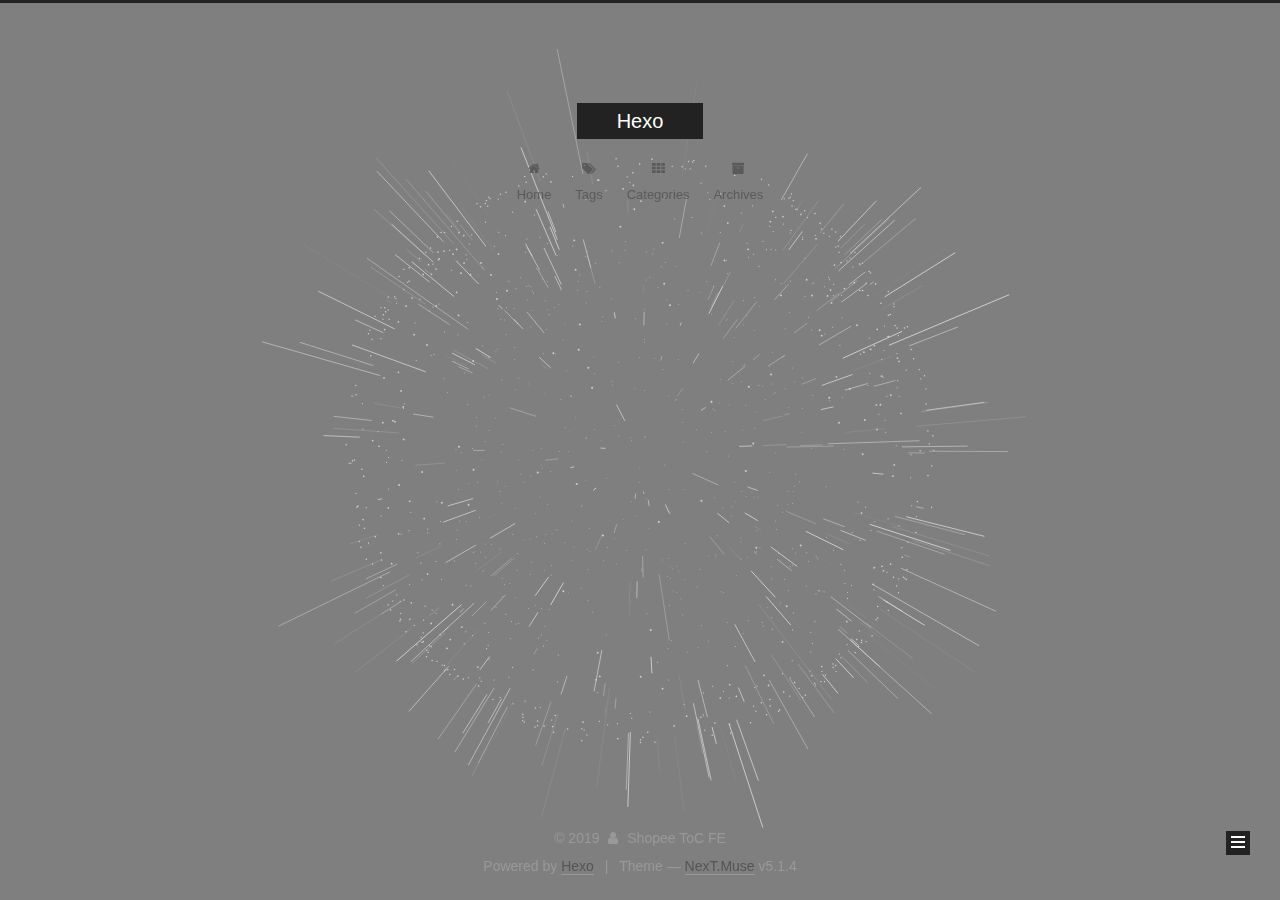
==== commit 56d629e3: "Site updated: 2019-05-10 10:27:32" ====
--- a/archives/index.html
+++ b/archives/index.html
@@ -186,6 +186,26 @@
         </li>
       
         
+        <li class="menu-item menu-item-tags">
+          <a href="/tags/" rel="section">
+            
+              <i class="menu-item-icon fa fa-fw fa-tags"></i> <br>
+            
+            Tags
+          </a>
+        </li>
+      
+        
+        <li class="menu-item menu-item-categories">
+          <a href="/categories/" rel="section">
+            
+              <i class="menu-item-icon fa fa-fw fa-th"></i> <br>
+            
+            Categories
+          </a>
+        </li>
+      
+        
         <li class="menu-item menu-item-archives">
           <a href="/archives/" rel="section">
             
@@ -312,7 +332,7 @@
         <div class="site-overview">
           <div class="site-author motion-element" itemprop="author" itemscope itemtype="http://schema.org/Person">
             
-              <p class="site-author-name" itemprop="name">John Doe</p>
+              <p class="site-author-name" itemprop="name">Shopee ToC FE</p>
               <p class="site-description motion-element" itemprop="description"></p>
           </div>
 
@@ -338,11 +358,35 @@
           
 
           
-
-          
-          
-
-          
+            <div class="links-of-author motion-element">
+                
+                  <span class="links-of-author-item">
+                    <a href="https://github.com/shopee-toc-fe" target="_blank" title="GitHub">
+                      
+                        <i class="fa fa-fw fa-globe"></i>GitHub</a>
+                  </span>
+                
+            </div>
+          
+
+          
+          
+
+          
+          
+            <div class="links-of-blogroll motion-element links-of-blogroll-block">
+              <div class="links-of-blogroll-title">
+                <i class="fa  fa-fw fa-link"></i>
+                Links
+              </div>
+              <ul class="links-of-blogroll-list">
+                
+                  <li class="links-of-blogroll-item">
+                    <a href="http://example.com/" title="Title" target="_blank">Title</a>
+                  </li>
+                
+              </ul>
+            </div>
           
 
           
@@ -368,7 +412,7 @@
   <span class="with-love">
     <i class="fa fa-user"></i>
   </span>
-  <span class="author" itemprop="copyrightHolder">John Doe</span>
+  <span class="author" itemprop="copyrightHolder">Shopee ToC FE</span>
 
   
 </div>
@@ -435,6 +479,9 @@
 
 
 
+  
+  
+
 
 
 
@@ -467,6 +514,16 @@
   
   
     <script type="text/javascript" src="/lib/fancybox/source/jquery.fancybox.pack.js?v=2.1.5"></script>
+  
+
+  
+  
+    <script type="text/javascript" src="/lib/three/three.min.js"></script>
+  
+
+  
+  
+    <script type="text/javascript" src="/lib/three/canvas_sphere.min.js"></script>
   
 
 
--- a/css/main.css
+++ b/css/main.css
@@ -1822,7 +1822,7 @@
   width: 4px;
   height: 4px;
   border-radius: 50%;
-  background: #25ffab;
+  background: #7cbad9;
 }
 .links-of-blogroll {
   font-size: 13px;
